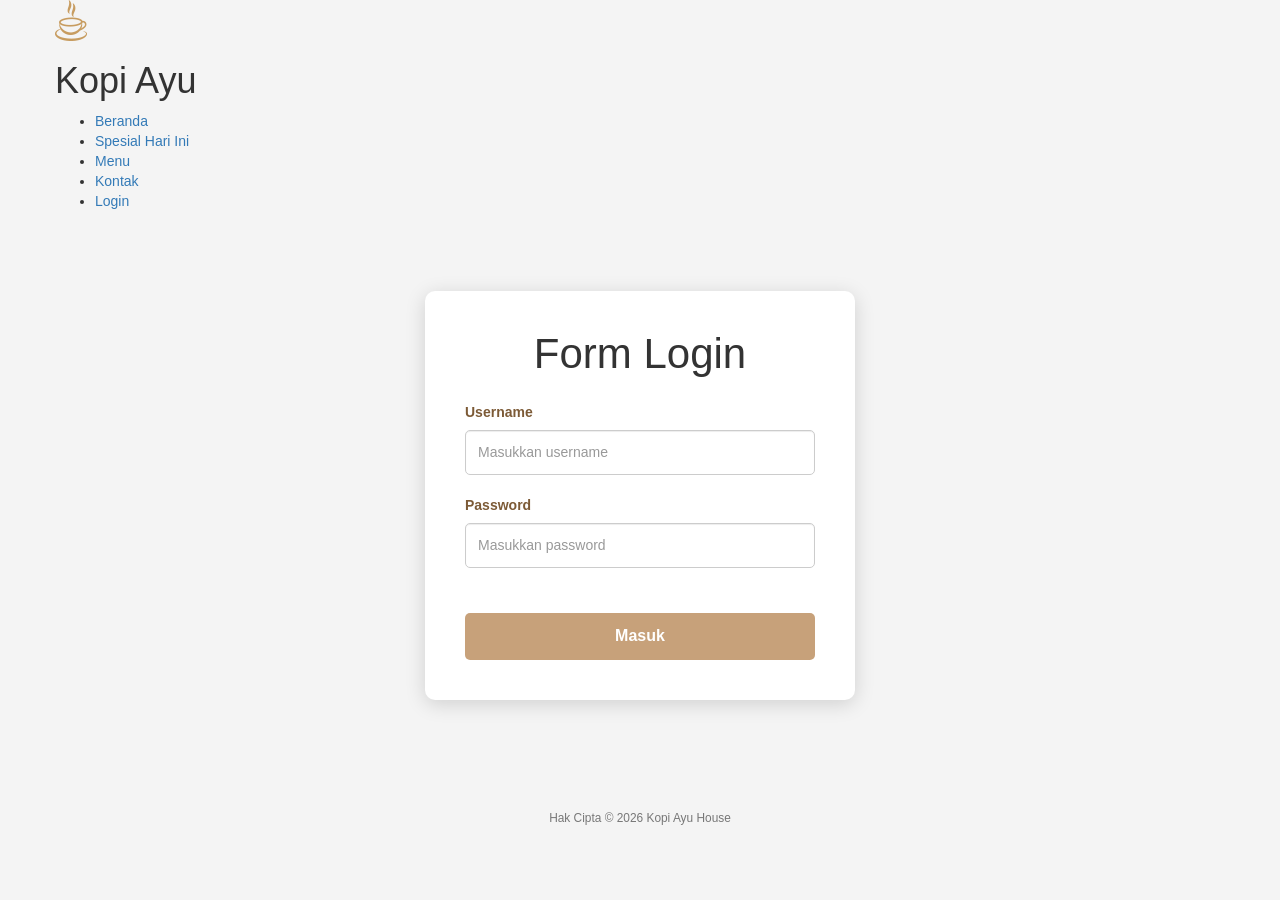
==== index.html @ a5754b17 "Update index.html" ====
<!DOCTYPE html>
<html lang="id">
<head>
  <meta charset="utf-8">
  <meta http-equiv="X-UA-Compatible" content="IE=edge">
  <meta name="viewport" content="width=device-width, initial-scale=1">
  <title>Kopi Ayu - Login</title>

  <link href='http://fonts.googleapis.com/css?family=Open+Sans:400,300,400italic,600,700' rel='stylesheet' type='text/css'>
  <link href='http://fonts.googleapis.com/css?family=Damion' rel='stylesheet' type='text/css'>
  
  <link href="css/bootstrap.min.css" rel="stylesheet">
  <link href="css/font-awesome.min.css" rel="stylesheet">
  <link href="css/templatemo-style.css" rel="stylesheet">
  <link rel="shortcut icon" href="img/favicon.ico" type="image/x-icon" />

  <style>
    /* Desain khusus halaman login agar rapi dan pas di tengah */
    body {
      background-color: #f4f4f4;
    }
    .login-section {
      padding: 70px 0;
    }
    .login-container {
      max-width: 430px;
      margin: 0 auto;
      padding: 40px;
      background: #ffffff;
      border-radius: 10px;
      box-shadow: 0 4px 20px rgba(0,0,0,0.15);
    }
    .login-btn {
      background-color: #c7a17a;
      color: white;
      border: none;
      width: 100%;
      padding: 12px;
      font-size: 16px;
      border-radius: 5px;
      font-weight: 600;
      transition: all 0.3s ease;
    }
    .login-btn:hover {
      background-color: #a8845f;
      color: white;
    }
    .form-group label {
      color: #7c5a36;
      font-weight: 600;
      margin-bottom: 8px;
    }
    .form-control {
      height: 45px;
      border-radius: 5px;
    }
    .form-control:focus {
      border-color: #c7a17a;
      box-shadow: inset 0 1px 1px rgba(0,0,0,.075), 0 0 8px rgba(199, 161, 122, .6);
    }
  </style>
</head>
<body>
  
  <div class="tm-top-header">
    <div class="container">
      <div class="row">
        <div class="tm-top-header-inner">
          <div class="tm-logo-container">
            <img src="img/logo.png" alt="Logo" class="tm-site-logo">
            <h1 class="tm-site-name tm-handwriting-font">Kopi Ayu</h1>
          </div>
          <nav class="tm-nav">
            <ul>
              <li><a href="index.html">Beranda</a></li>
              <li><a href="today-special.html">Spesial Hari Ini</a></li>
              <li><a href="menu.html">Menu</a></li>
              <li><a href="contact.html">Kontak</a></li>
              <li><a href="login/index.html" class="active">Login</a></li>
            </ul>
          </nav>     
        </div>            
      </div>    
    </div>
  </div>

  <div class="tm-main-section light-gray-bg login-section">
    <div class="container">
      <div class="login-container">
        <h2 class="text-center gold-text tm-handwriting-font" style="font-size: 42px; margin-bottom: 25px; margin-top: 0;">Form Login</h2>
        
        <form id="loginForm">
          <div class="form-group">
            <label for="username">Username</label>
            <input type="text" class="form-control" id="username" placeholder="Masukkan username" required>
          </div>
          <div class="form-group" style="margin-top: 20px;">
            <label for="password">Password</label>
            <input type="password" class="form-control" id="password" placeholder="Masukkan password" required>
          </div>
          <button type="submit" class="btn login-btn" style="margin-top: 30px;">Masuk</button>
        </form>
      </div>
    </div>
  </div>

  <footer>
    <div class="container text-center">
      <p class="small copyright-text" style="color: #777; margin: 40px 0;">Hak Cipta &copy; 2026 Kopi Ayu House</p>
    </div>
  </footer>

  <script type="text/javascript" src="js/jquery-1.11.2.min.js"></script>
  <script>
    $(document).ready(function() {
      // Menangkap aksi submit form login
      $('#loginForm').on('submit', function(e) {
        e.preventDefault(); // Mencegah halaman melakukan reload otomatis

        // Mengambil isi input dari user
        const inputUsername = $('#username').val();
        const inputPassword = $('#password').val();

        // Mengirim data menggunakan AJAX ke REST API sesuai panduan LKPD sekolah
        $.ajax({
          url: 'https://herisusanta.my.id/javalogin/api/',
          type: 'POST',
          dataType: 'json',
          contentType: 'application/json',
          data: JSON.stringify({
            username: inputUsername,
            password: inputPassword
          }),
          success: function(response) {
            // Jika login berhasil berdasarkan balasan dari server API
            if (response.status === 'success' || response.message === 'Login Berhasil') {
              alert('Selamat Datang ' + inputUsername + '! Login Berhasil.');
              
              // Jika login sukses, otomatis kembali ke halaman Beranda depan
              window.location.href = 'index.html';
            } else {
              alert('Login Gagal: ' + response.message);
            }
          },
          error: function(xhr, status, error) {
            // Jika akun salah atau terjadi kendala sistem jaringan
            if (xhr.responseJSON && xhr.responseJSON.message) {
              alert('Login Gagal: ' + xhr.responseJSON.message);
            } else {
              alert('Kombinasi salah atau gangguan jaringan. Silakan coba lagi.');
            }
          }
        });
      });
    });
  </script>
</body>
</html>
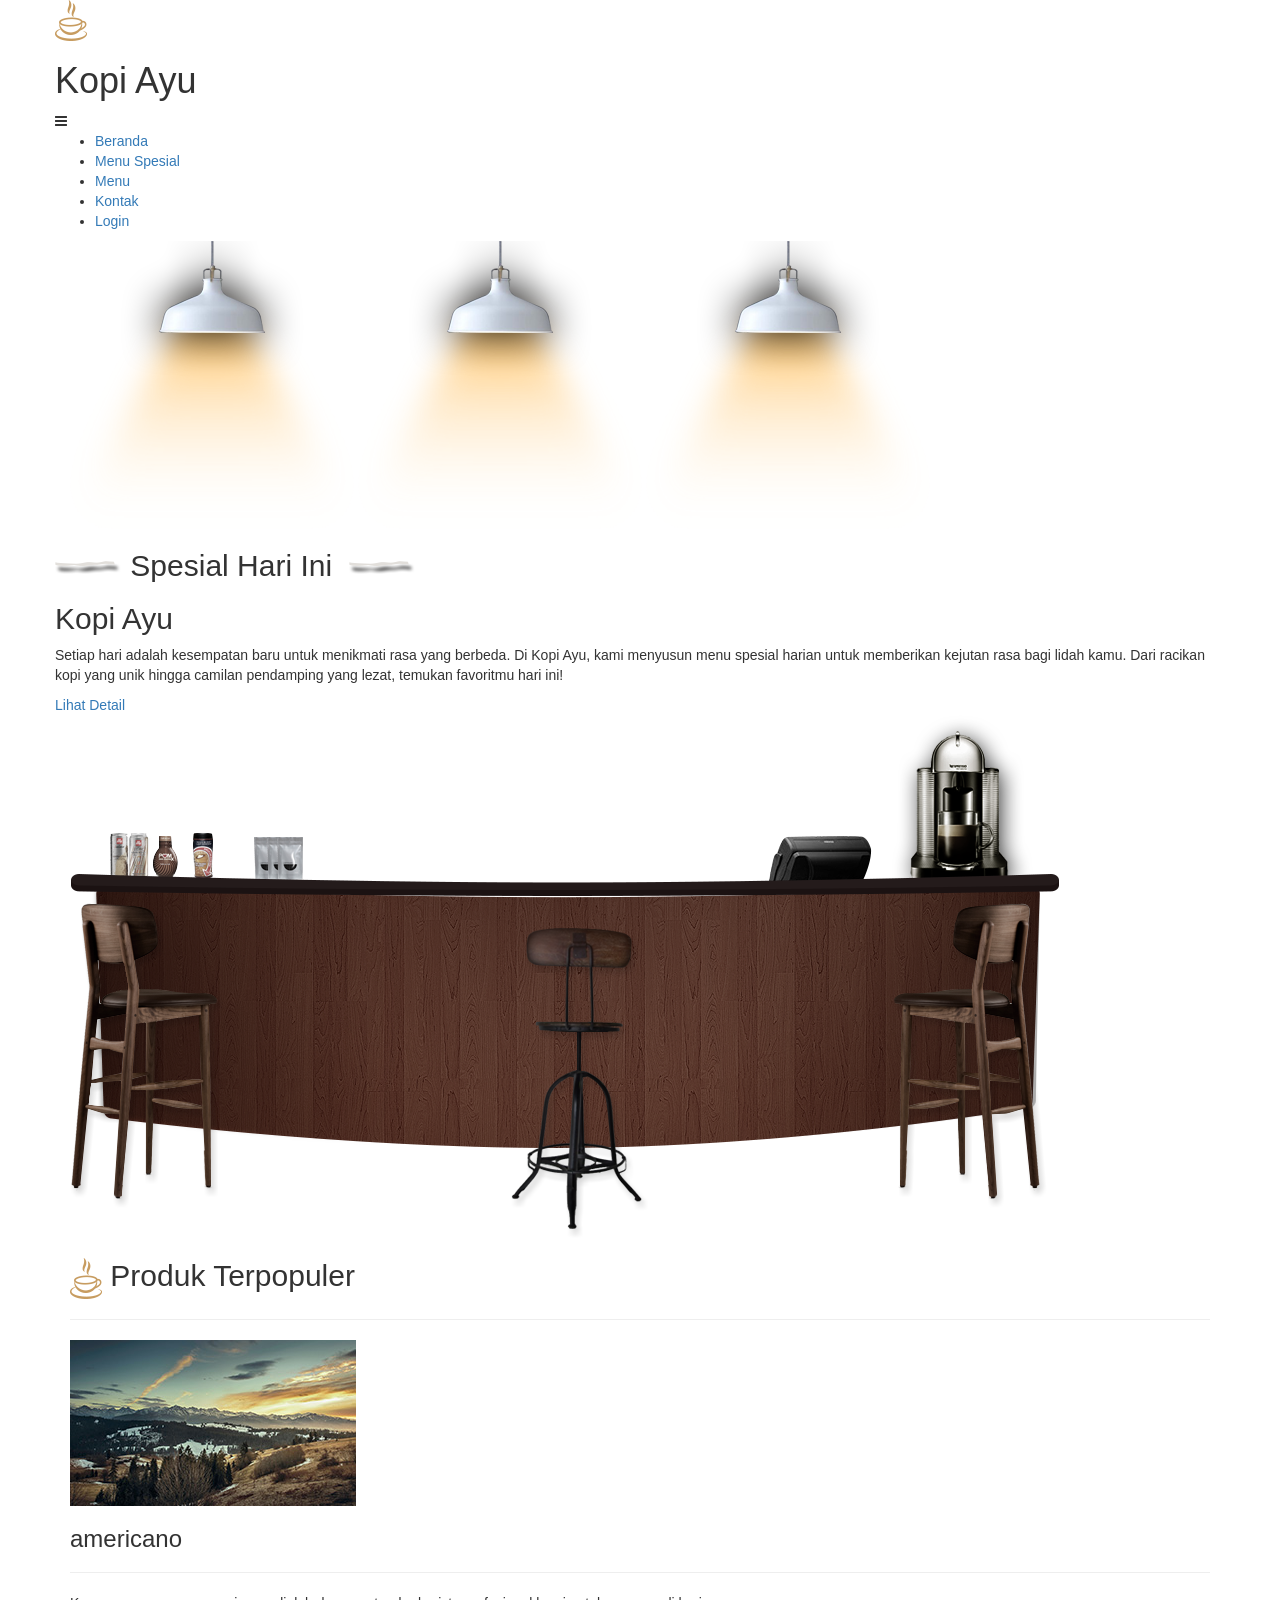
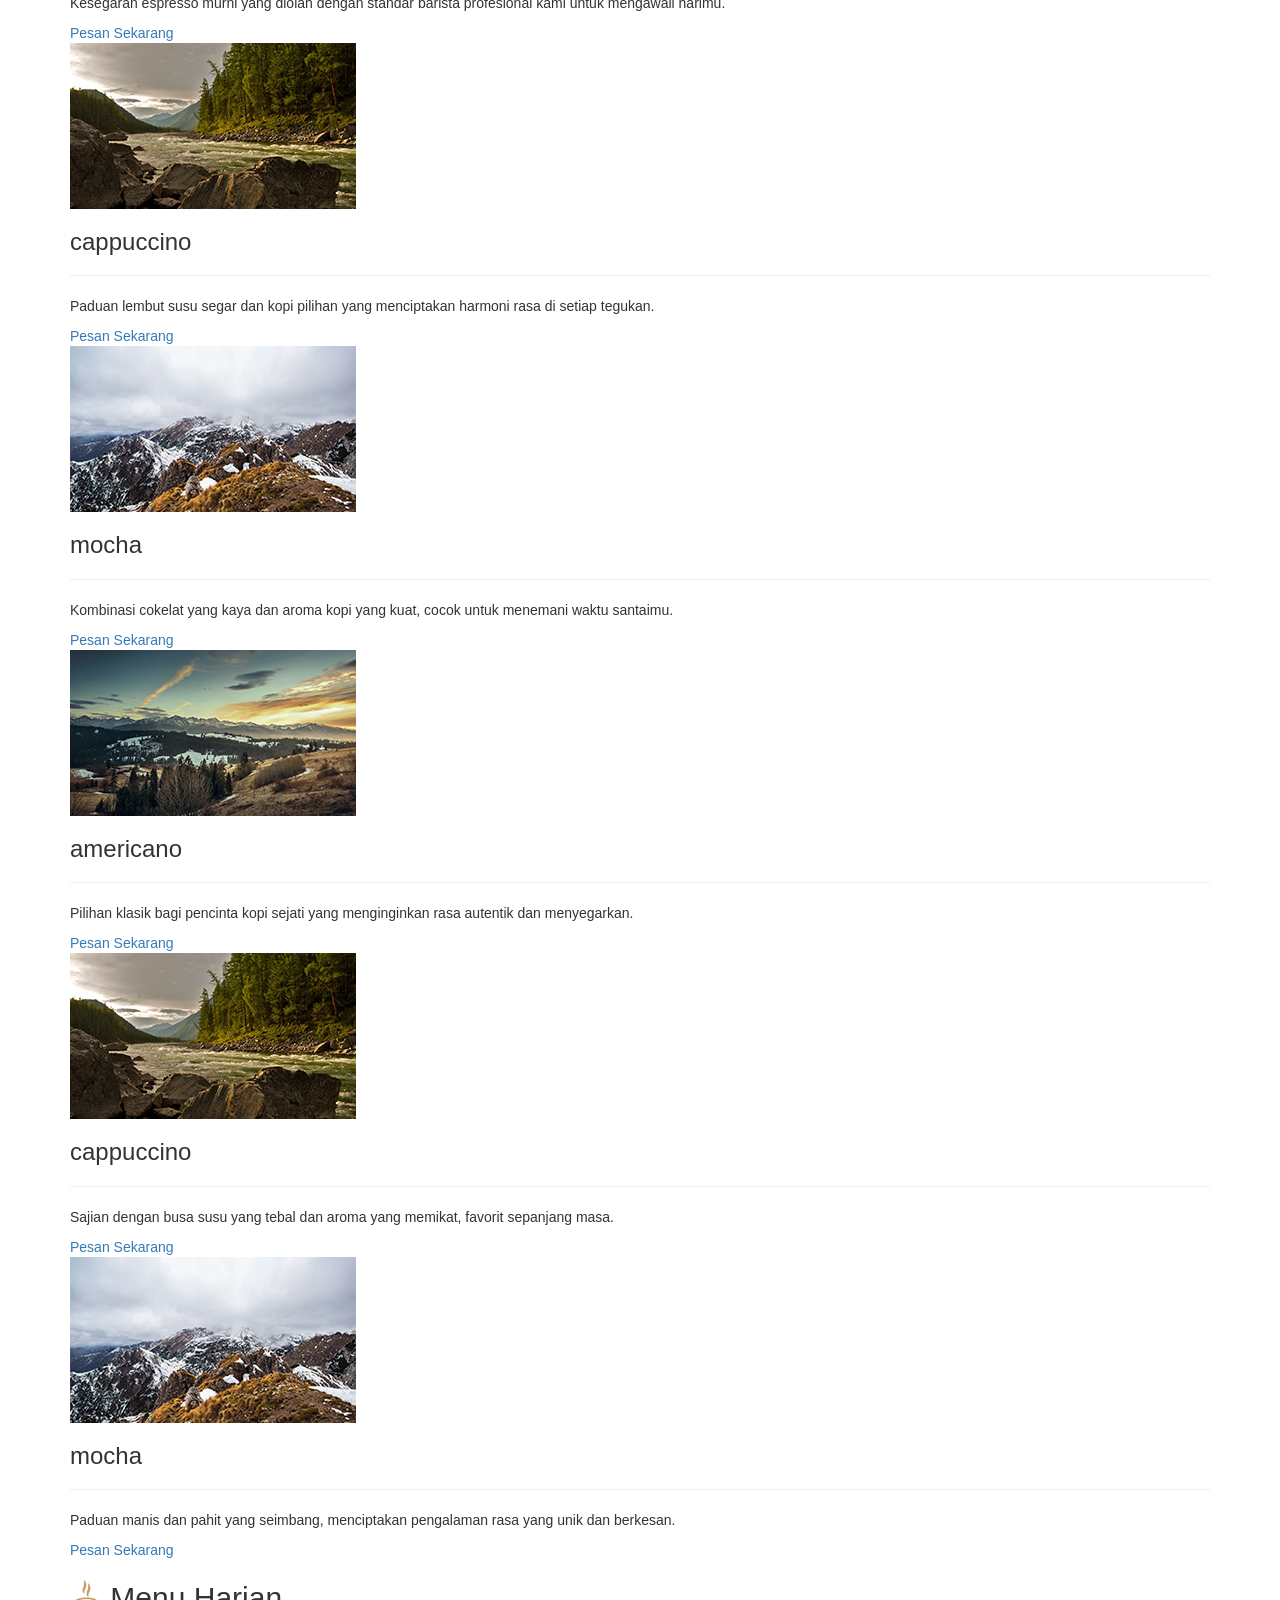
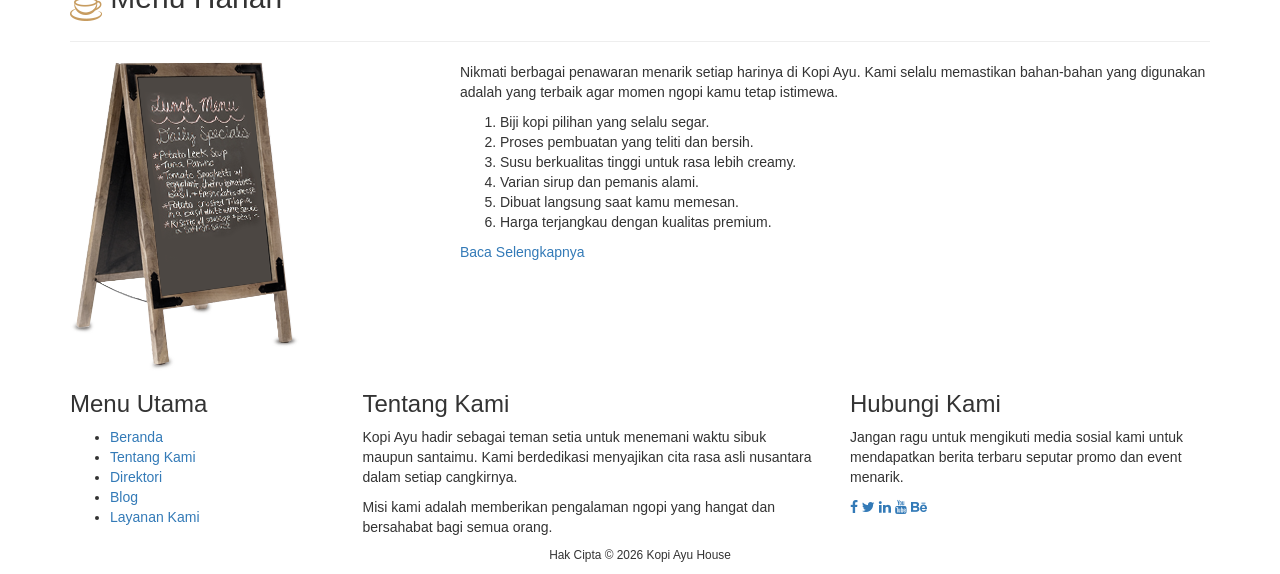
==== commit 6cc56941: "Update index.html" ====
--- a/index.html
+++ b/index.html
@@ -4,155 +4,200 @@
   <meta charset="utf-8">
   <meta http-equiv="X-UA-Compatible" content="IE=edge">
   <meta name="viewport" content="width=device-width, initial-scale=1">
-  <title>Kopi Ayu - Login</title>
+  <title>Kopi Ayu - Spesial Hari Ini</title>
 
   <link href='http://fonts.googleapis.com/css?family=Open+Sans:400,300,400italic,600,700' rel='stylesheet' type='text/css'>
   <link href='http://fonts.googleapis.com/css?family=Damion' rel='stylesheet' type='text/css'>
-  
   <link href="css/bootstrap.min.css" rel="stylesheet">
   <link href="css/font-awesome.min.css" rel="stylesheet">
   <link href="css/templatemo-style.css" rel="stylesheet">
   <link rel="shortcut icon" href="img/favicon.ico" type="image/x-icon" />
 
-  <style>
-    /* Desain khusus halaman login agar rapi dan pas di tengah */
-    body {
-      background-color: #f4f4f4;
-    }
-    .login-section {
-      padding: 70px 0;
-    }
-    .login-container {
-      max-width: 430px;
-      margin: 0 auto;
-      padding: 40px;
-      background: #ffffff;
-      border-radius: 10px;
-      box-shadow: 0 4px 20px rgba(0,0,0,0.15);
-    }
-    .login-btn {
-      background-color: #c7a17a;
-      color: white;
-      border: none;
-      width: 100%;
-      padding: 12px;
-      font-size: 16px;
-      border-radius: 5px;
-      font-weight: 600;
-      transition: all 0.3s ease;
-    }
-    .login-btn:hover {
-      background-color: #a8845f;
-      color: white;
-    }
-    .form-group label {
-      color: #7c5a36;
-      font-weight: 600;
-      margin-bottom: 8px;
-    }
-    .form-control {
-      height: 45px;
-      border-radius: 5px;
-    }
-    .form-control:focus {
-      border-color: #c7a17a;
-      box-shadow: inset 0 1px 1px rgba(0,0,0,.075), 0 0 8px rgba(199, 161, 122, .6);
-    }
-  </style>
-</head>
-<body>
-  
-  <div class="tm-top-header">
-    <div class="container">
-      <div class="row">
-        <div class="tm-top-header-inner">
-          <div class="tm-logo-container">
-            <img src="img/logo.png" alt="Logo" class="tm-site-logo">
-            <h1 class="tm-site-name tm-handwriting-font">Kopi Ayu</h1>
-          </div>
-          <nav class="tm-nav">
-            <ul>
-              <li><a href="index.html">Beranda</a></li>
-              <li><a href="today-special.html">Spesial Hari Ini</a></li>
-              <li><a href="menu.html">Menu</a></li>
-              <li><a href="contact.html">Kontak</a></li>
-              <li><a href="login/index.html" class="active">Login</a></li>
-            </ul>
-          </nav>     
-        </div>            
-      </div>    
+  </head>
+  <body>
+    <div id="loader-wrapper">
+      <div id="loader"></div>
+      <div class="loader-section section-left"></div>
+      <div class="loader-section section-right"></div>
     </div>
-  </div>
-
-  <div class="tm-main-section light-gray-bg login-section">
-    <div class="container">
-      <div class="login-container">
-        <h2 class="text-center gold-text tm-handwriting-font" style="font-size: 42px; margin-bottom: 25px; margin-top: 0;">Form Login</h2>
-        
-        <form id="loginForm">
-          <div class="form-group">
-            <label for="username">Username</label>
-            <input type="text" class="form-control" id="username" placeholder="Masukkan username" required>
-          </div>
-          <div class="form-group" style="margin-top: 20px;">
-            <label for="password">Password</label>
-            <input type="password" class="form-control" id="password" placeholder="Masukkan password" required>
-          </div>
-          <button type="submit" class="btn login-btn" style="margin-top: 30px;">Masuk</button>
-        </form>
+    <div class="tm-top-header">
+      <div class="container">
+        <div class="row">
+          <div class="tm-top-header-inner">
+            <div class="tm-logo-container">
+              <img src="img/logo.png" alt="Logo" class="tm-site-logo">
+              <h1 class="tm-site-name tm-handwriting-font">Kopi Ayu</h1>
+            </div>
+            <div class="mobile-menu-icon">
+              <i class="fa fa-bars"></i>
+            </div>
+            <nav class="tm-nav">
+              <ul>
+                <li><a href="index.html">Beranda</a></li>
+                <li><a href="today-special.html" class="active">Menu Spesial</a></li>
+                <li><a href="menu.html">Menu</a></li>
+                <li><a href="contact.html">Kontak</a></li>
+                <li><a href="login/index.html">Login</a></li>
+              </ul>
+            </nav>    
+          </div>            
+        </div>    
       </div>
     </div>
-  </div>
-
-  <footer>
-    <div class="container text-center">
-      <p class="small copyright-text" style="color: #777; margin: 40px 0;">Hak Cipta &copy; 2026 Kopi Ayu House</p>
-    </div>
-  </footer>
-
-  <script type="text/javascript" src="js/jquery-1.11.2.min.js"></script>
-  <script>
-    $(document).ready(function() {
-      // Menangkap aksi submit form login
-      $('#loginForm').on('submit', function(e) {
-        e.preventDefault(); // Mencegah halaman melakukan reload otomatis
-
-        // Mengambil isi input dari user
-        const inputUsername = $('#username').val();
-        const inputPassword = $('#password').val();
-
-        // Mengirim data menggunakan AJAX ke REST API sesuai panduan LKPD sekolah
-        $.ajax({
-          url: 'https://herisusanta.my.id/javalogin/api/',
-          type: 'POST',
-          dataType: 'json',
-          contentType: 'application/json',
-          data: JSON.stringify({
-            username: inputUsername,
-            password: inputPassword
-          }),
-          success: function(response) {
-            // Jika login berhasil berdasarkan balasan dari server API
-            if (response.status === 'success' || response.message === 'Login Berhasil') {
-              alert('Selamat Datang ' + inputUsername + '! Login Berhasil.');
-              
-              // Jika login sukses, otomatis kembali ke halaman Beranda depan
-              window.location.href = 'index.html';
-            } else {
-              alert('Login Gagal: ' + response.message);
-            }
-          },
-          error: function(xhr, status, error) {
-            // Jika akun salah atau terjadi kendala sistem jaringan
-            if (xhr.responseJSON && xhr.responseJSON.message) {
-              alert('Login Gagal: ' + xhr.responseJSON.message);
-            } else {
-              alert('Kombinasi salah atau gangguan jaringan. Silakan coba lagi.');
-            }
-          }
-        });
-      });
-    });
-  </script>
-</body>
-</html>
+    <section class="tm-welcome-section">
+      <div class="container tm-position-relative">
+        <div class="tm-lights-container">
+          <img src="img/light.png" alt="Light" class="light light-1">
+          <img src="img/light.png" alt="Light" class="light light-2">
+          <img src="img/light.png" alt="Light" class="light light-3">  
+        </div>        
+        <div class="row tm-welcome-content">
+          <h2 class="white-text tm-handwriting-font tm-welcome-header"><img src="img/header-line.png" alt="Line" class="tm-header-line">&nbsp;Spesial Hari Ini&nbsp;&nbsp;<img src="img/header-line.png" alt="Line" class="tm-header-line"></h2>
+          <h2 class="gold-text tm-welcome-header-2">Kopi Ayu</h2>
+          <p class="gray-text tm-welcome-description">Setiap hari adalah kesempatan baru untuk menikmati rasa yang berbeda. Di <span class="gold-text">Kopi Ayu</span>, kami menyusun menu spesial harian untuk memberikan kejutan rasa bagi lidah kamu. Dari racikan kopi yang unik hingga camilan pendamping yang lezat, temukan favoritmu hari ini!</p>
+          <a href="#main" class="tm-more-button tm-more-button-welcome">Lihat Detail</a>      
+        </div>
+        <img src="img/table-set.png" alt="Table Set" class="tm-table-set img-responsive">
+      </div>      
+    </section>
+    <div class="tm-main-section light-gray-bg">
+      <div class="container" id="main">
+        <section class="tm-section tm-section-margin-bottom-0 row">
+          <div class="col-lg-12 tm-section-header-container">
+            <h2 class="tm-section-header gold-text tm-handwriting-font"><img src="img/logo.png" alt="Logo" class="tm-site-logo"> Produk Terpopuler</h2>
+            <div class="tm-hr-container"><hr class="tm-hr"></div>
+          </div>
+          <div class="col-lg-12 tm-popular-items-container">
+            <div class="tm-popular-item">
+              <img src="img/popular-1.jpg" alt="Popular" class="tm-popular-item-img">
+              <div class="tm-popular-item-description">
+                <h3 class="tm-handwriting-font tm-popular-item-title"><span class="tm-handwriting-font bigger-first-letter">a</span>mericano</h3><hr class="tm-popular-item-hr">
+                <p>Kesegaran espresso murni yang diolah dengan standar barista profesional kami untuk mengawali harimu.</p>
+                <div class="order-now-container">
+                  <a href="#" class="order-now-link tm-handwriting-font">Pesan Sekarang</a>
+                </div>
+              </div>              
+            </div>
+            <div class="tm-popular-item">
+              <img src="img/popular-2.jpg" alt="Popular" class="tm-popular-item-img">
+              <div class="tm-popular-item-description">
+                <h3 class="tm-handwriting-font tm-popular-item-title"><span class="tm-handwriting-font bigger-first-letter">c</span>appuccino</h3><hr class="tm-popular-item-hr">
+                <p>Paduan lembut susu segar dan kopi pilihan yang menciptakan harmoni rasa di setiap tegukan.</p>
+                <div class="order-now-container">
+                  <a href="#" class="order-now-link tm-handwriting-font">Pesan Sekarang</a>
+                </div>
+              </div>              
+            </div>
+            <div class="tm-popular-item">
+              <img src="img/popular-3.jpg" alt="Popular" class="tm-popular-item-img">
+              <div class="tm-popular-item-description">
+                <h3 class="tm-handwriting-font tm-popular-item-title"><span class="tm-handwriting-font bigger-first-letter">m</span>ocha</h3><hr class="tm-popular-item-hr">
+                <p>Kombinasi cokelat yang kaya dan aroma kopi yang kuat, cocok untuk menemani waktu santaimu.</p>
+                <div class="order-now-container">
+                  <a href="#" class="order-now-link tm-handwriting-font">Pesan Sekarang</a>
+                </div>
+              </div>              
+            </div>
+            <div class="tm-popular-item">
+              <img src="img/popular-1.jpg" alt="Popular" class="tm-popular-item-img">
+              <div class="tm-popular-item-description">
+                <h3 class="tm-handwriting-font tm-popular-item-title"><span class="tm-handwriting-font bigger-first-letter">a</span>mericano</h3><hr class="tm-popular-item-hr">
+                <p>Pilihan klasik bagi pencinta kopi sejati yang menginginkan rasa autentik dan menyegarkan.</p>
+                <div class="order-now-container">
+                  <a href="#" class="order-now-link tm-handwriting-font">Pesan Sekarang</a>
+                </div>
+              </div>              
+            </div>
+            <div class="tm-popular-item">
+              <img src="img/popular-2.jpg" alt="Popular" class="tm-popular-item-img">
+              <div class="tm-popular-item-description">
+                <h3 class="tm-handwriting-font tm-popular-item-title"><span class="tm-handwriting-font bigger-first-letter">c</span>appuccino</h3><hr class="tm-popular-item-hr">
+                <p>Sajian dengan busa susu yang tebal dan aroma yang memikat, favorit sepanjang masa.</p>
+                <div class="order-now-container">
+                  <a href="#" class="order-now-link tm-handwriting-font">Pesan Sekarang</a>
+                </div>
+              </div>              
+            </div>
+            <div class="tm-popular-item">
+              <img src="img/popular-3.jpg" alt="Popular" class="tm-popular-item-img">
+              <div class="tm-popular-item-description">
+                <h3 class="tm-handwriting-font tm-popular-item-title"><span class="tm-handwriting-font bigger-first-letter">m</span>ocha</h3><hr class="tm-popular-item-hr">
+                <p>Paduan manis dan pahit yang seimbang, menciptakan pengalaman rasa yang unik dan berkesan.</p>
+                <div class="order-now-container">
+                  <a href="#" class="order-now-link tm-handwriting-font">Pesan Sekarang</a>
+                </div>
+              </div>              
+            </div>
+          </div>        
+        </section>
+        <section class="tm-section">
+          <div class="row">
+            <div class="col-lg-12 tm-section-header-container">
+              <h2 class="tm-section-header gold-text tm-handwriting-font"><img src="img/logo.png" alt="Logo" class="tm-site-logo"> Menu Harian</h2> 
+              <div class="tm-hr-container"><hr class="tm-hr"></div> 
+            </div>  
+          </div>          
+          <div class="row">
+            <div class="tm-daily-menu-container margin-top-60">
+              <div class="col-lg-4 col-md-4">
+                <img src="img/menu-board.png" alt="Menu board" class="tm-daily-menu-img">      
+              </div>            
+              <div class="col-lg-8 col-md-8">
+                <p>Nikmati berbagai penawaran menarik setiap harinya di Kopi Ayu. Kami selalu memastikan bahan-bahan yang digunakan adalah yang terbaik agar momen ngopi kamu tetap istimewa.</p>
+                <ol class="margin-top-30">
+                  <li>Biji kopi pilihan yang selalu segar.</li> 
+                  <li>Proses pembuatan yang teliti dan bersih.</li>
+                  <li>Susu berkualitas tinggi untuk rasa lebih creamy.</li> 
+                  <li>Varian sirup dan pemanis alami.</li> 
+                  <li>Dibuat langsung saat kamu memesan.</li> 
+                  <li>Harga terjangkau dengan kualitas premium.</li> 
+                </ol>
+                <a href="#" class="tm-more-button margin-top-30">Baca Selengkapnya</a>    
+              </div>
+            </div>
+          </div>          
+        </section>
+      </div>
+    </div> 
+    <footer>
+      <div class="tm-black-bg">
+        <div class="container">
+          <div class="row margin-bottom-60">
+            <nav class="col-lg-3 col-md-3 tm-footer-nav tm-footer-div">
+              <h3 class="tm-footer-div-title">Menu Utama</h3>
+              <ul>
+                <li><a href="#">Beranda</a></li>
+                <li><a href="#">Tentang Kami</a></li>
+                <li><a href="#">Direktori</a></li>
+                <li><a href="#">Blog</a></li>
+                <li><a href="#">Layanan Kami</a></li>
+              </ul>
+            </nav>
+            <div class="col-lg-5 col-md-5 tm-footer-div">
+              <h3 class="tm-footer-div-title">Tentang Kami</h3>
+              <p class="margin-top-15">Kopi Ayu hadir sebagai teman setia untuk menemani waktu sibuk maupun santaimu. Kami berdedikasi menyajikan cita rasa asli nusantara dalam setiap cangkirnya.</p>
+              <p class="margin-top-15">Misi kami adalah memberikan pengalaman ngopi yang hangat dan bersahabat bagi semua orang.</p>
+            </div>
+            <div class="col-lg-4 col-md-4 tm-footer-div">
+              <h3 class="tm-footer-div-title">Hubungi Kami</h3>
+              <p>Jangan ragu untuk mengikuti media sosial kami untuk mendapatkan berita terbaru seputar promo dan event menarik.</p>
+              <div class="tm-social-icons-container">
+                <a href="#" class="tm-social-icon"><i class="fa fa-facebook"></i></a>
+                <a href="#" class="tm-social-icon"><i class="fa fa-twitter"></i></a>
+                <a href="#" class="tm-social-icon"><i class="fa fa-linkedin"></i></a>
+                <a href="#" class="tm-social-icon"><i class="fa fa-youtube"></i></a>
+                <a href="#" class="tm-social-icon"><i class="fa fa-behance"></i></a>
+              </div>
+            </div>
+          </div>          
+        </div>  
+      </div>      
+      <div>
+        <div class="container">
+          <div class="row tm-copyright">
+           <p class="col-lg-12 small copyright-text text-center">Hak Cipta &copy; 2026 Kopi Ayu House</p>
+         </div>  
+       </div>
+     </div>
+   </footer> <script type="text/javascript" src="js/jquery-1.11.2.min.js"></script>      <script type="text/javascript" src="js/templatemo-script.js"></script>      </body>
+ </html>
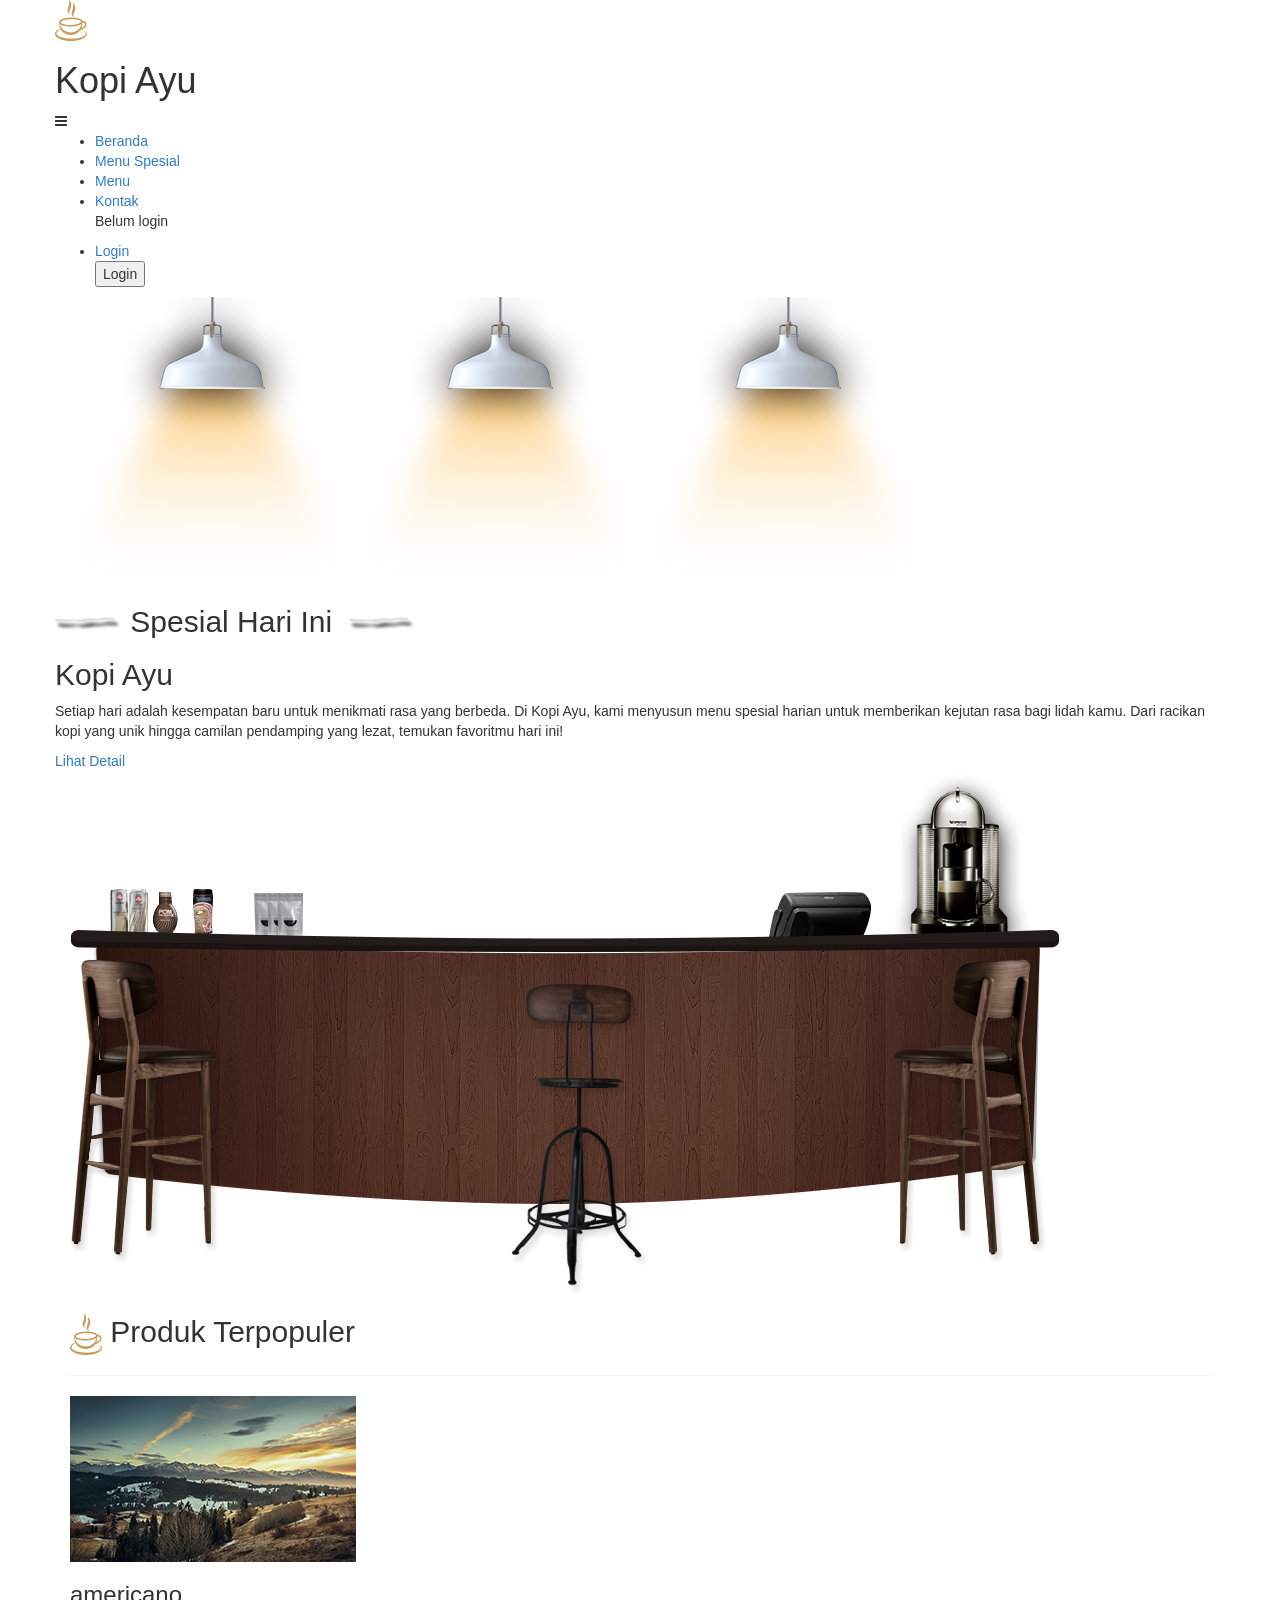
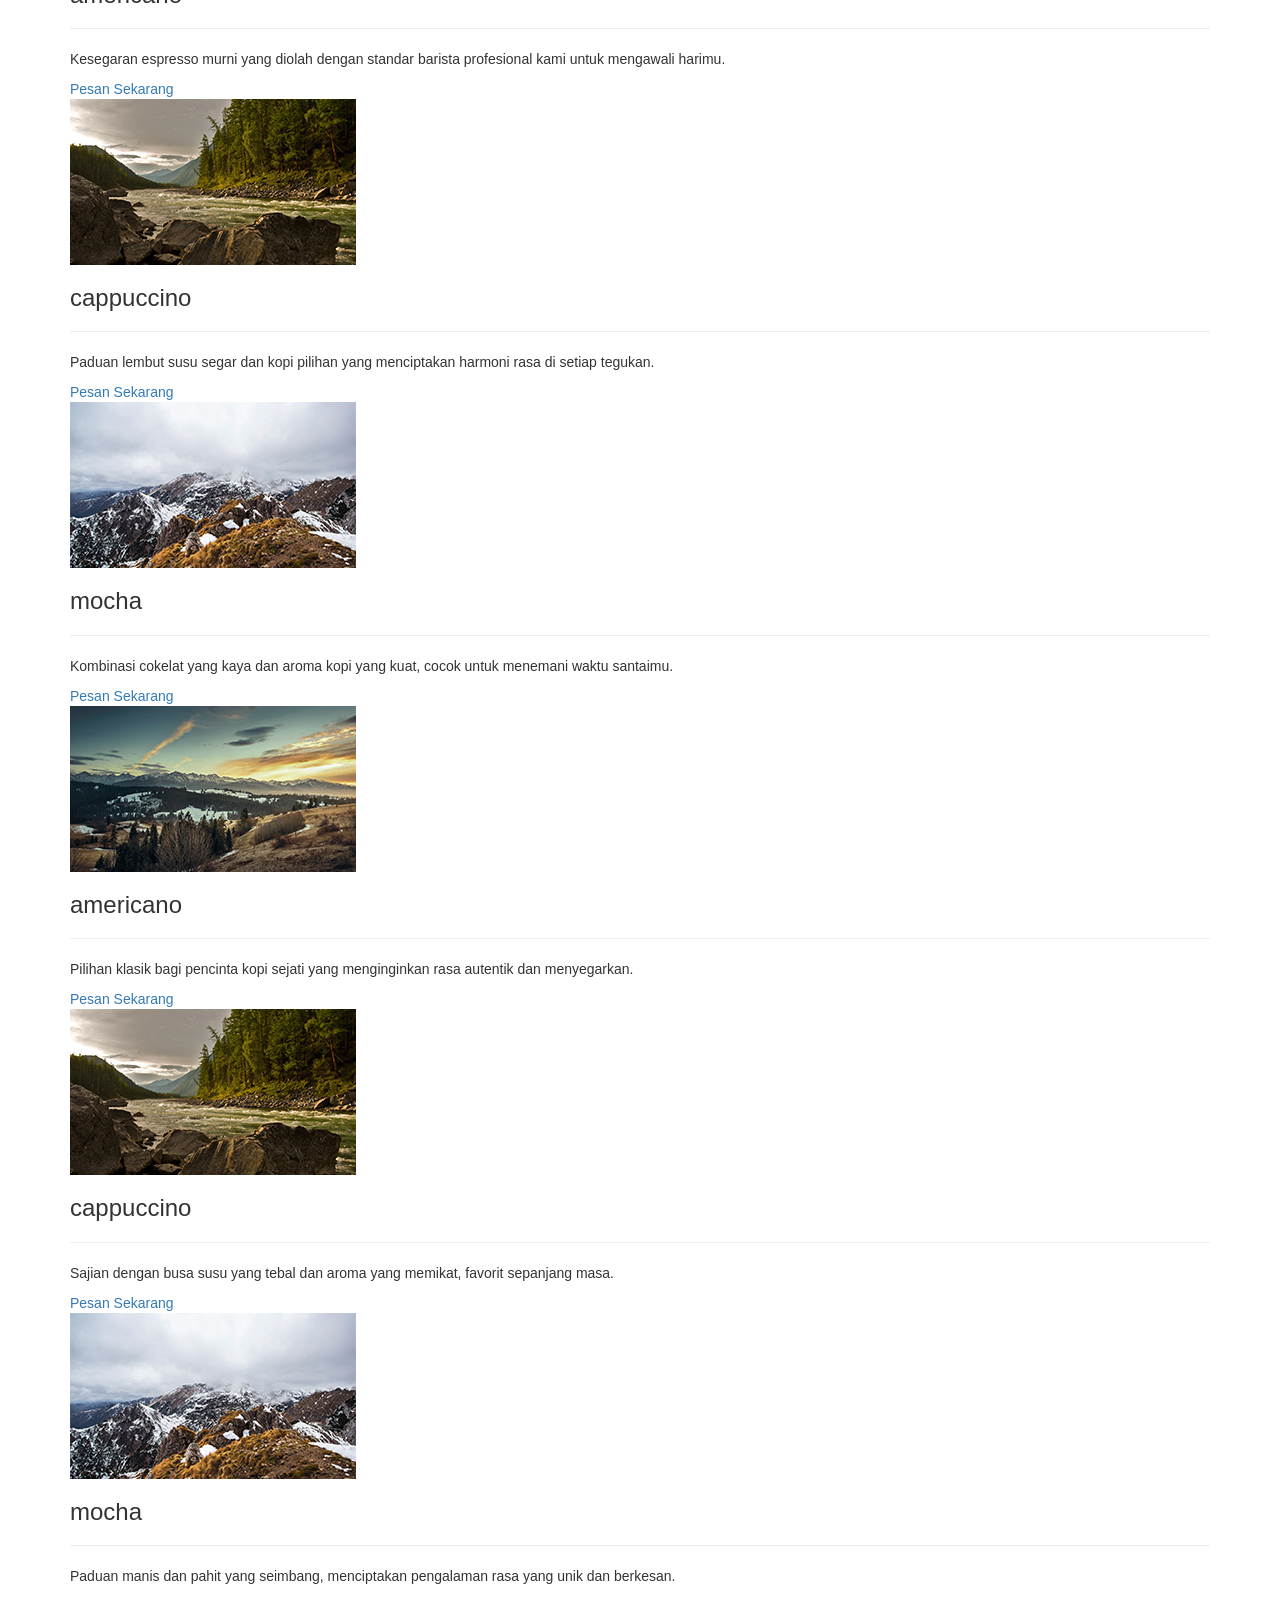
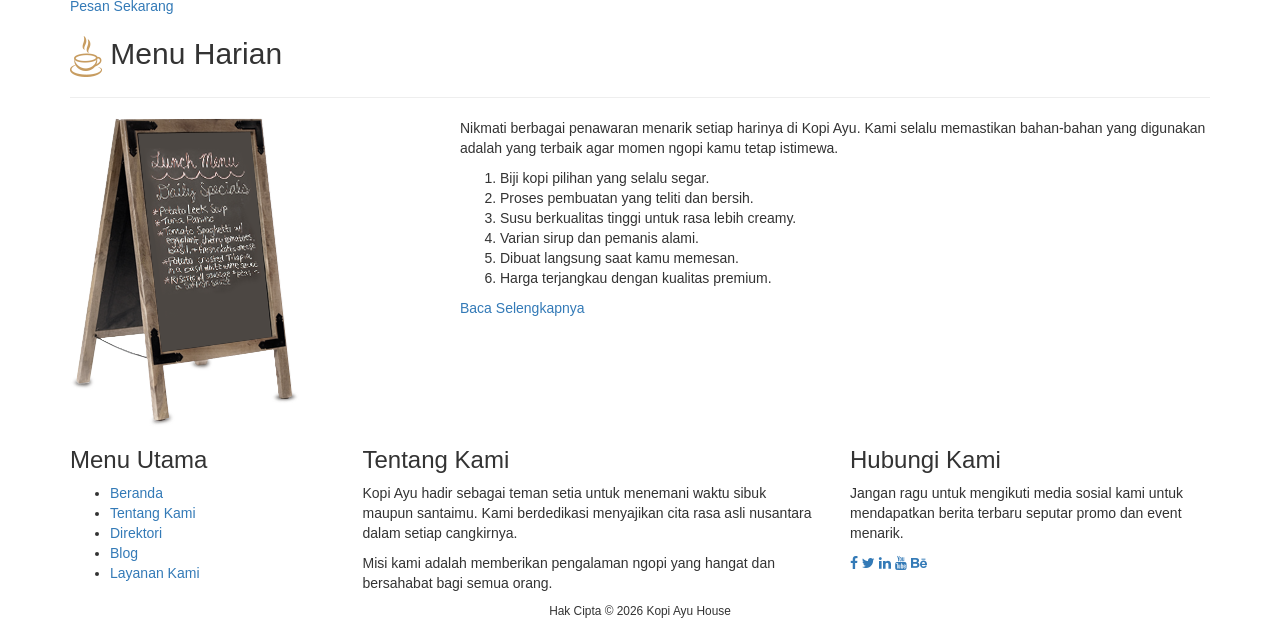
==== commit 40f75738: "Update index.html" ====
--- a/index.html
+++ b/index.html
@@ -37,7 +37,13 @@
                 <li><a href="today-special.html" class="active">Menu Spesial</a></li>
                 <li><a href="menu.html">Menu</a></li>
                 <li><a href="contact.html">Kontak</a></li>
+
+                <p id="userinfo">Belum login</p>
                 <li><a href="login/index.html">Login</a></li>
+<div id="authArea">
+  <button onclick="goLogin()" class="nav-cta">Login</button>
+</div>
+                
               </ul>
             </nav>    
           </div>            
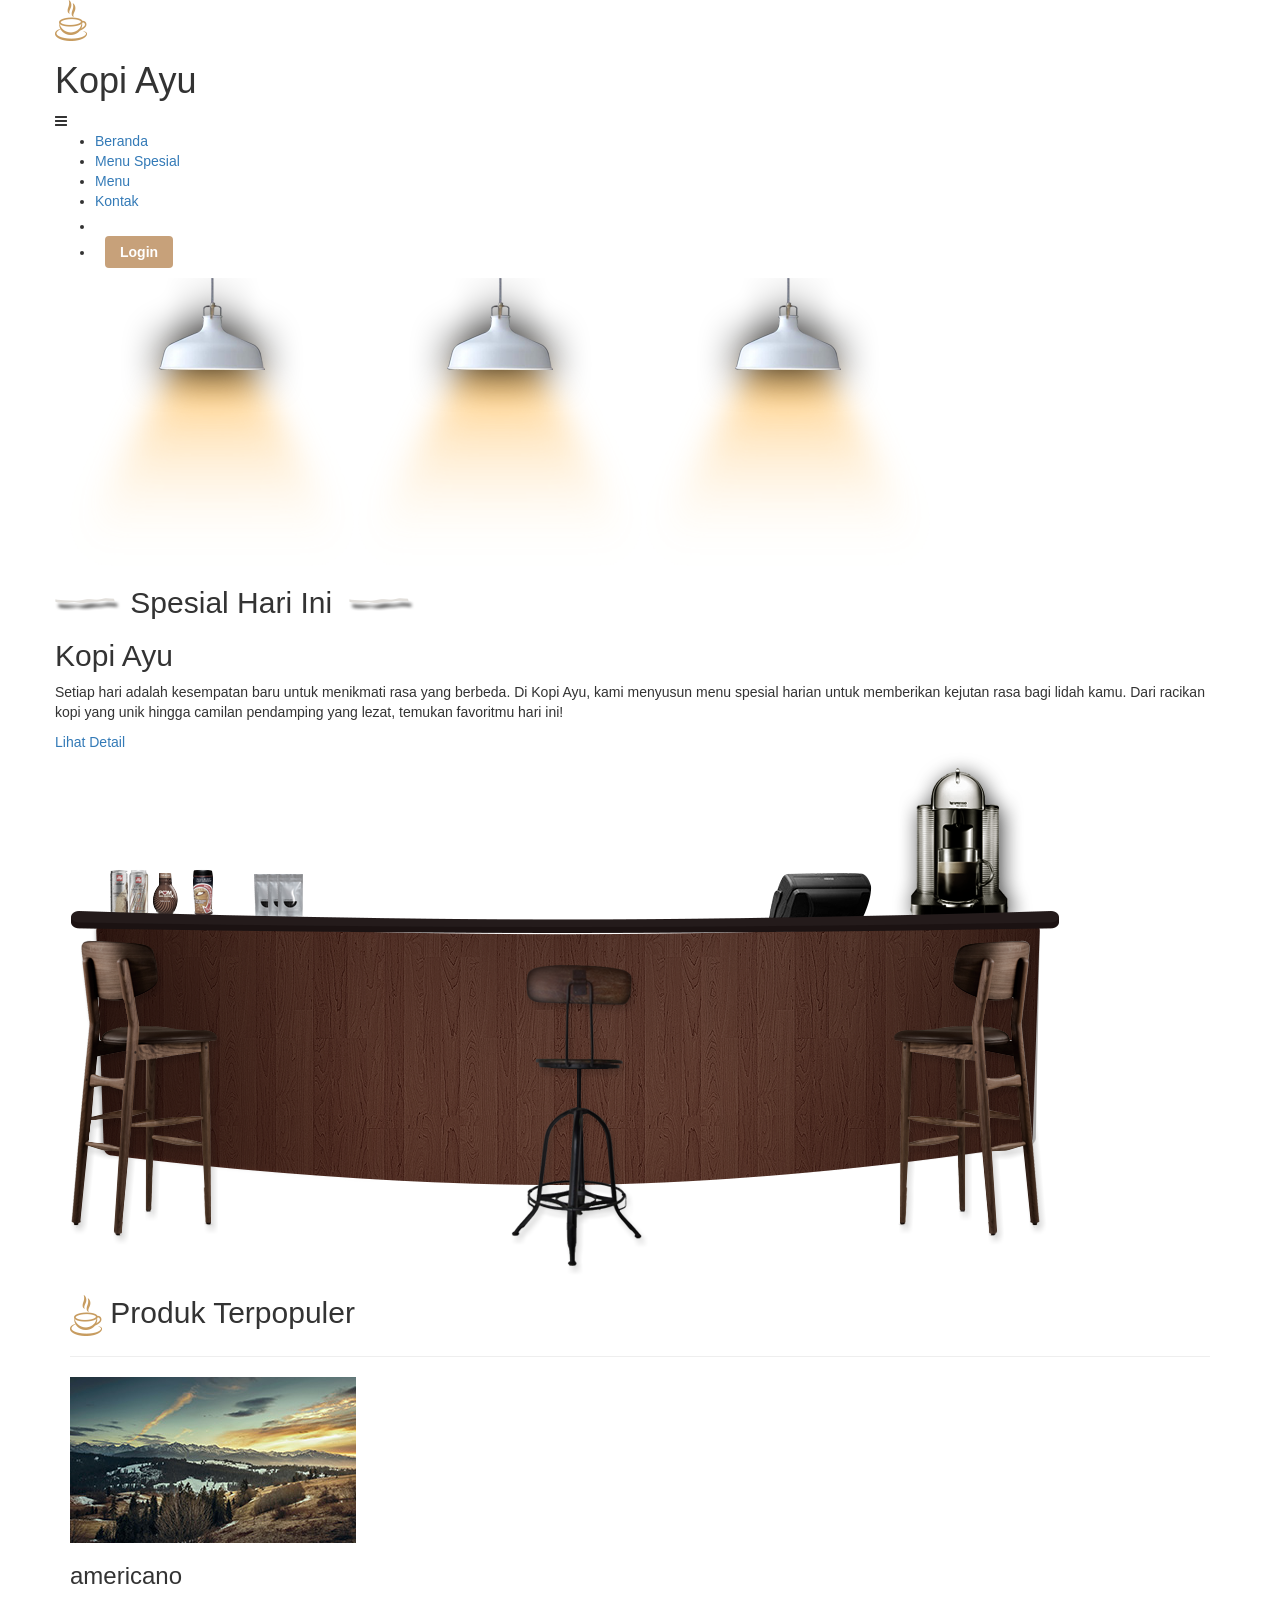
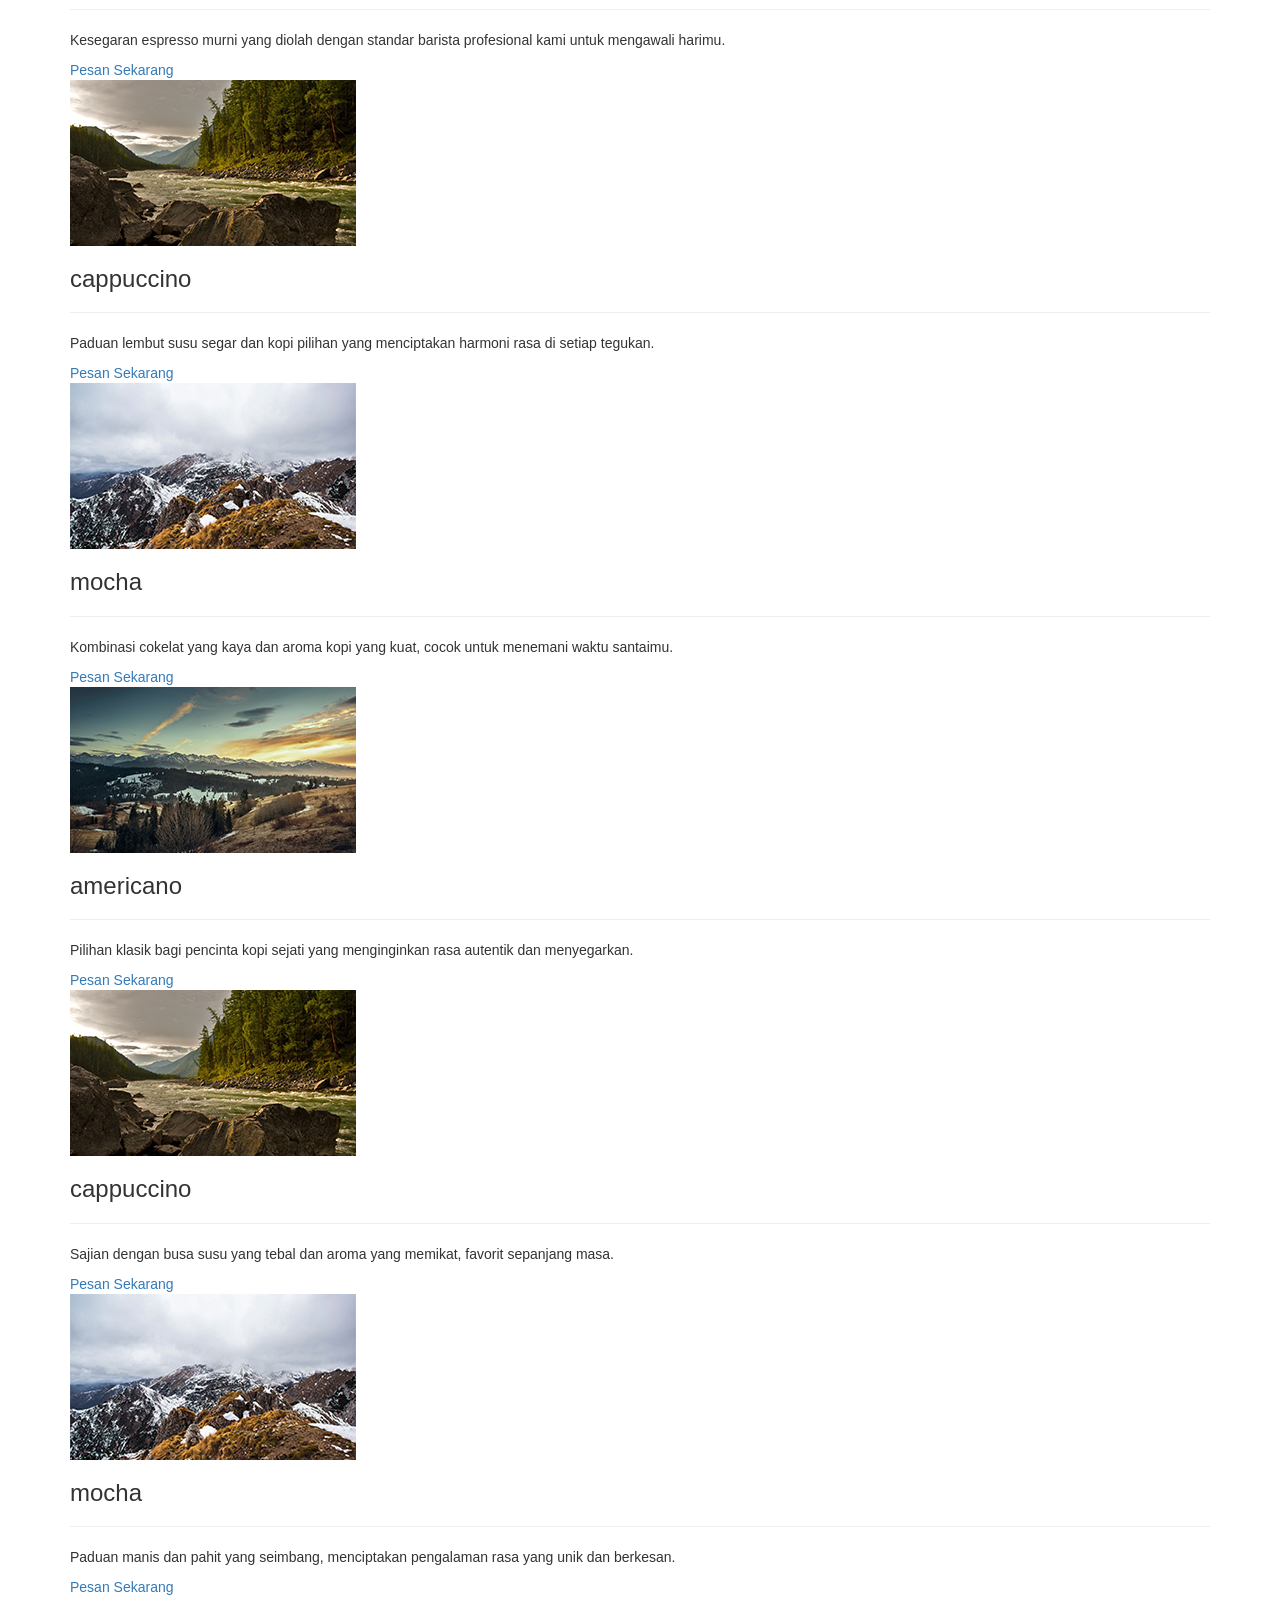
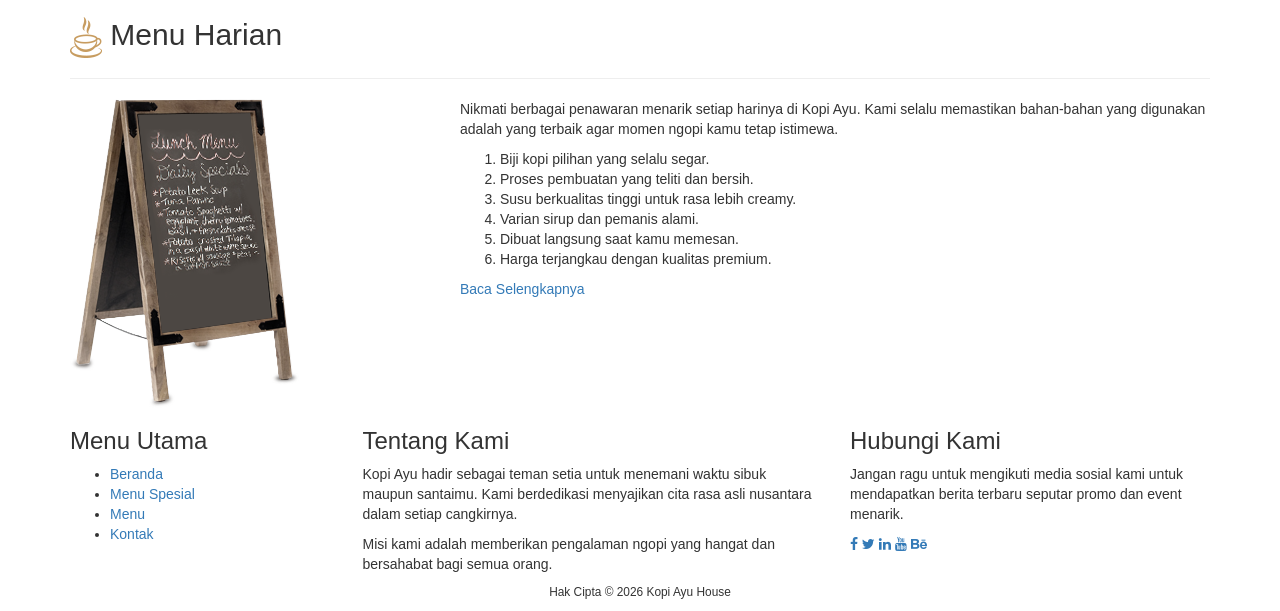
==== commit d9d780f6: "Update index.html" ====
--- a/index.html
+++ b/index.html
@@ -13,197 +13,228 @@
   <link href="css/templatemo-style.css" rel="stylesheet">
   <link rel="shortcut icon" href="img/favicon.ico" type="image/x-icon" />
 
-  </head>
-  <body>
-    <div id="loader-wrapper">
-      <div id="loader"></div>
-      <div class="loader-section section-left"></div>
-      <div class="loader-section section-right"></div>
+  <style>
+    /* Style tambahan agar tombol Logout dari pak Heri terlihat rapi dan estetik */
+    .nav-cta {
+      background-color: #c7a17a;
+      color: white;
+      border: none;
+      padding: 6px 15px;
+      margin-left: 10px;
+      border-radius: 4px;
+      font-weight: 600;
+      transition: all 0.3s ease;
+    }
+    .nav-cta:hover {
+      background-color: #a8845f;
+    }
+    .user-text {
+      color: #c7a17a;
+      font-weight: bold;
+      padding: 10px 15px;
+      display: inline-block;
+    }
+  </style>
+</head>
+<body>
+  <div id="loader-wrapper">
+    <div id="loader"></div>
+    <div class="loader-section section-left"></div>
+    <div class="loader-section section-right"></div>
+  </div>
+  
+  <div class="tm-top-header">
+    <div class="container">
+      <div class="row">
+        <div class="tm-top-header-inner">
+          <div class="tm-logo-container">
+            <img src="img/logo.png" alt="Logo" class="tm-site-logo">
+            <h1 class="tm-site-name tm-handwriting-font">Kopi Ayu</h1>
+          </div>
+          <div class="mobile-menu-icon">
+            <i class="fa fa-bars"></i>
+          </div>
+          <nav class="tm-nav">
+            <ul>
+              <li><a href="index.html">Beranda</a></li>
+              <li><a href="today-special.html" class="active">Menu Spesial</a></li>
+              <li><a href="menu.html">Menu</a></li>
+              <li><a href="contact.html">Kontak</a></li>
+              
+              <li><span id="userInfo" class="user-text"></span></li>
+              
+              <li id="authArea">
+                <button onclick="goLogin()" class="nav-cta">Login</button>
+              </li>
+            </ul>
+          </nav>     
+        </div>            
+      </div>    
     </div>
-    <div class="tm-top-header">
+  </div>
+
+  <section class="tm-welcome-section">
+    <div class="container tm-position-relative">
+      <div class="tm-lights-container">
+        <img src="img/light.png" alt="Light" class="light light-1">
+        <img src="img/light.png" alt="Light" class="light light-2">
+        <img src="img/light.png" alt="Light" class="light light-3">  
+      </div>        
+      <div class="row tm-welcome-content">
+        <h2 class="white-text tm-handwriting-font tm-welcome-header"><img src="img/header-line.png" alt="Line" class="tm-header-line">&nbsp;Spesial Hari Ini&nbsp;&nbsp;<img src="img/header-line.png" alt="Line" class="tm-header-line"></h2>
+        <h2 class="gold-text tm-welcome-header-2">Kopi Ayu</h2>
+        <p class="gray-text tm-welcome-description">Setiap hari adalah kesempatan baru untuk menikmati rasa yang berbeda. Di <span class="gold-text">Kopi Ayu</span>, kami menyusun menu spesial harian untuk memberikan kejutan rasa bagi lidah kamu. Dari racikan kopi yang unik hingga camilan pendamping yang lezat, temukan favoritmu hari ini!</p>
+        <a href="#main" class="tm-more-button tm-more-button-welcome">Lihat Detail</a>      
+      </div>
+      <img src="img/table-set.png" alt="Table Set" class="tm-table-set img-responsive">
+    </div>      
+  </section>
+
+  <div class="tm-main-section light-gray-bg">
+    <div class="container" id="main">
+      <section class="tm-section tm-section-margin-bottom-0 row">
+        <div class="col-lg-12 tm-section-header-container">
+          <h2 class="tm-section-header gold-text tm-handwriting-font"><img src="img/logo.png" alt="Logo" class="tm-site-logo"> Produk Terpopuler</h2>
+          <div class="tm-hr-container"><hr class="tm-hr"></div>
+        </div>
+        <div class="col-lg-12 tm-popular-items-container">
+          <div class="tm-popular-item">
+            <img src="img/popular-1.jpg" alt="Popular" class="tm-popular-item-img">
+            <div class="tm-popular-item-description">
+              <h3 class="tm-handwriting-font tm-popular-item-title"><span class="tm-handwriting-font bigger-first-letter">a</span>mericano</h3><hr class="tm-popular-item-hr">
+              <p>Kesegaran espresso murni yang diolah dengan standar barista profesional kami untuk mengawali harimu.</p>
+              <div class="order-now-container">
+                <a href="#" class="order-now-link tm-handwriting-font">Pesan Sekarang</a>
+              </div>
+            </div>              
+          </div>
+          <div class="tm-popular-item">
+            <img src="img/popular-2.jpg" alt="Popular" class="tm-popular-item-img">
+            <div class="tm-popular-item-description">
+              <h3 class="tm-handwriting-font tm-popular-item-title"><span class="tm-handwriting-font bigger-first-letter">c</span>appuccino</h3><hr class="tm-popular-item-hr">
+              <p>Paduan lembut susu segar dan kopi pilihan yang menciptakan harmoni rasa di setiap tegukan.</p>
+              <div class="order-now-container">
+                <a href="#" class="order-now-link tm-handwriting-font">Pesan Sekarang</a>
+              </div>
+            </div>              
+          </div>
+          <div class="tm-popular-item">
+            <img src="img/popular-3.jpg" alt="Popular" class="tm-popular-item-img">
+            <div class="tm-popular-item-description">
+              <h3 class="tm-handwriting-font tm-popular-item-title"><span class="tm-handwriting-font bigger-first-letter">m</span>ocha</h3><hr class="tm-popular-item-hr">
+              <p>Kombinasi cokelat yang kaya dan aroma kopi yang kuat, cocok untuk menemani waktu santaimu.</p>
+              <div class="order-now-container">
+                <a href="#" class="order-now-link tm-handwriting-font">Pesan Sekarang</a>
+              </div>
+            </div>              
+          </div>
+          <div class="tm-popular-item">
+            <img src="img/popular-1.jpg" alt="Popular" class="tm-popular-item-img">
+            <div class="tm-popular-item-description">
+              <h3 class="tm-handwriting-font tm-popular-item-title"><span class="tm-handwriting-font bigger-first-letter">a</span>mericano</h3><hr class="tm-popular-item-hr">
+              <p>Pilihan klasik bagi pencinta kopi sejati yang menginginkan rasa autentik dan menyegarkan.</p>
+              <div class="order-now-container">
+                <a href="#" class="order-now-link tm-handwriting-font">Pesan Sekarang</a>
+              </div>
+            </div>              
+          </div>
+          <div class="tm-popular-item">
+            <img src="img/popular-2.jpg" alt="Popular" class="tm-popular-item-img">
+            <div class="tm-popular-item-description">
+              <h3 class="tm-handwriting-font tm-popular-item-title"><span class="tm-handwriting-font bigger-first-letter">c</span>appuccino</h3><hr class="tm-popular-item-hr">
+              <p>Sajian dengan busa susu yang tebal dan aroma yang memikat, favorit sepanjang masa.</p>
+              <div class="order-now-container">
+                <a href="#" class="order-now-link tm-handwriting-font">Pesan Sekarang</a>
+              </div>
+            </div>              
+          </div>
+          <div class="tm-popular-item">
+            <img src="img/popular-3.jpg" alt="Popular" class="tm-popular-item-img">
+            <div class="tm-popular-item-description">
+              <h3 class="tm-handwriting-font tm-popular-item-title"><span class="tm-handwriting-font bigger-first-letter">m</span>ocha</h3><hr class="tm-popular-item-hr">
+              <p>Paduan manis dan pahit yang seimbang, menciptakan pengalaman rasa yang unik dan berkesan.</p>
+              <div class="order-now-container">
+                <a href="#" class="order-now-link tm-handwriting-font">Pesan Sekarang</a>
+              </div>
+            </div>              
+          </div>
+        </div>        
+      </section>
+      
+      <section class="tm-section">
+        <div class="row">
+          <div class="col-lg-12 tm-section-header-container">
+            <h2 class="tm-section-header gold-text tm-handwriting-font"><img src="img/logo.png" alt="Logo" class="tm-site-logo"> Menu Harian</h2> 
+            <div class="tm-hr-container"><hr class="tm-hr"></div> 
+          </div>  
+        </div>          
+        <div class="row">
+          <div class="tm-daily-menu-container margin-top-60">
+            <div class="col-lg-4 col-md-4">
+              <img src="img/menu-board.png" alt="Menu board" class="tm-daily-menu-img">      
+            </div>            
+            <div class="col-lg-8 col-md-8">
+              <p>Nikmati berbagai penawaran menarik setiap harinya di Kopi Ayu. Kami selalu memastikan bahan-bahan yang digunakan adalah yang terbaik agar momen ngopi kamu tetap istimewa.</p>
+              <ol class="margin-top-30">
+                <li>Biji kopi pilihan yang selalu segar.</li> 
+                <li>Proses pembuatan yang teliti dan bersih.</li>
+                <li>Susu berkualitas tinggi untuk rasa lebih creamy.</li> 
+                <li>Varian sirup dan pemanis alami.</li> 
+                <li>Dibuat langsung saat kamu memesan.</li> 
+                <li>Harga terjangkau dengan kualitas premium.</li> 
+              </ol>
+              <a href="#" class="tm-more-button margin-top-30">Baca Selengkapnya</a>    
+            </div>
+          </div>
+        </div>          
+      </section>
+    </div>
+  </div> 
+
+  <footer>
+    <div class="tm-black-bg">
       <div class="container">
-        <div class="row">
-          <div class="tm-top-header-inner">
-            <div class="tm-logo-container">
-              <img src="img/logo.png" alt="Logo" class="tm-site-logo">
-              <h1 class="tm-site-name tm-handwriting-font">Kopi Ayu</h1>
+        <div class="row margin-bottom-60">
+          <nav class="col-lg-3 col-md-3 tm-footer-nav tm-footer-div">
+            <h3 class="tm-footer-div-title">Menu Utama</h3>
+            <ul>
+              <li><a href="index.html">Beranda</a></li>
+              <li><a href="today-special.html">Menu Spesial</a></li>
+              <li><a href="menu.html">Menu</a></li>
+              <li><a href="contact.html">Kontak</a></li>
+            </ul>
+          </nav>
+          <div class="col-lg-5 col-md-5 tm-footer-div">
+            <h3 class="tm-footer-div-title">Tentang Kami</h3>
+            <p class="margin-top-15">Kopi Ayu hadir sebagai teman setia untuk menemani waktu sibuk maupun santaimu. Kami berdedikasi menyajikan cita rasa asli nusantara dalam setiap cangkirnya.</p>
+            <p class="margin-top-15">Misi kami adalah memberikan pengalaman ngopi yang hangat dan bersahabat bagi semua orang.</p>
+          </div>
+          <div class="col-lg-4 col-md-4 tm-footer-div">
+            <h3 class="tm-footer-div-title">Hubungi Kami</h3>
+            <p>Jangan ragu untuk mengikuti media sosial kami untuk mendapatkan berita terbaru seputar promo dan event menarik.</p>
+            <div class="tm-social-icons-container">
+              <a href="#" class="tm-social-icon"><i class="fa fa-facebook"></i></a>
+              <a href="#" class="tm-social-icon"><i class="fa fa-twitter"></i></a>
+              <a href="#" class="tm-social-icon"><i class="fa fa-linkedin"></i></a>
+              <a href="#" class="tm-social-icon"><i class="fa fa-youtube"></i></a>
+              <a href="#" class="tm-social-icon"><i class="fa fa-behance"></i></a>
             </div>
-            <div class="mobile-menu-icon">
-              <i class="fa fa-bars"></i>
-            </div>
-            <nav class="tm-nav">
-              <ul>
-                <li><a href="index.html">Beranda</a></li>
-                <li><a href="today-special.html" class="active">Menu Spesial</a></li>
-                <li><a href="menu.html">Menu</a></li>
-                <li><a href="contact.html">Kontak</a></li>
-
-                <p id="userinfo">Belum login</p>
-                <li><a href="login/index.html">Login</a></li>
-<div id="authArea">
-  <button onclick="goLogin()" class="nav-cta">Login</button>
-</div>
-                
-              </ul>
-            </nav>    
-          </div>            
-        </div>    
+          </div>
+        </div>          
+      </div>  
+    </div>    
+    <div>
+      <div class="container">
+        <div class="row tm-copyright">
+          <p class="col-lg-12 small copyright-text text-center">Hak Cipta &copy; 2026 Kopi Ayu House</p>
+        </div>  
       </div>
     </div>
-    <section class="tm-welcome-section">
-      <div class="container tm-position-relative">
-        <div class="tm-lights-container">
-          <img src="img/light.png" alt="Light" class="light light-1">
-          <img src="img/light.png" alt="Light" class="light light-2">
-          <img src="img/light.png" alt="Light" class="light light-3">  
-        </div>        
-        <div class="row tm-welcome-content">
-          <h2 class="white-text tm-handwriting-font tm-welcome-header"><img src="img/header-line.png" alt="Line" class="tm-header-line">&nbsp;Spesial Hari Ini&nbsp;&nbsp;<img src="img/header-line.png" alt="Line" class="tm-header-line"></h2>
-          <h2 class="gold-text tm-welcome-header-2">Kopi Ayu</h2>
-          <p class="gray-text tm-welcome-description">Setiap hari adalah kesempatan baru untuk menikmati rasa yang berbeda. Di <span class="gold-text">Kopi Ayu</span>, kami menyusun menu spesial harian untuk memberikan kejutan rasa bagi lidah kamu. Dari racikan kopi yang unik hingga camilan pendamping yang lezat, temukan favoritmu hari ini!</p>
-          <a href="#main" class="tm-more-button tm-more-button-welcome">Lihat Detail</a>      
-        </div>
-        <img src="img/table-set.png" alt="Table Set" class="tm-table-set img-responsive">
-      </div>      
-    </section>
-    <div class="tm-main-section light-gray-bg">
-      <div class="container" id="main">
-        <section class="tm-section tm-section-margin-bottom-0 row">
-          <div class="col-lg-12 tm-section-header-container">
-            <h2 class="tm-section-header gold-text tm-handwriting-font"><img src="img/logo.png" alt="Logo" class="tm-site-logo"> Produk Terpopuler</h2>
-            <div class="tm-hr-container"><hr class="tm-hr"></div>
-          </div>
-          <div class="col-lg-12 tm-popular-items-container">
-            <div class="tm-popular-item">
-              <img src="img/popular-1.jpg" alt="Popular" class="tm-popular-item-img">
-              <div class="tm-popular-item-description">
-                <h3 class="tm-handwriting-font tm-popular-item-title"><span class="tm-handwriting-font bigger-first-letter">a</span>mericano</h3><hr class="tm-popular-item-hr">
-                <p>Kesegaran espresso murni yang diolah dengan standar barista profesional kami untuk mengawali harimu.</p>
-                <div class="order-now-container">
-                  <a href="#" class="order-now-link tm-handwriting-font">Pesan Sekarang</a>
-                </div>
-              </div>              
-            </div>
-            <div class="tm-popular-item">
-              <img src="img/popular-2.jpg" alt="Popular" class="tm-popular-item-img">
-              <div class="tm-popular-item-description">
-                <h3 class="tm-handwriting-font tm-popular-item-title"><span class="tm-handwriting-font bigger-first-letter">c</span>appuccino</h3><hr class="tm-popular-item-hr">
-                <p>Paduan lembut susu segar dan kopi pilihan yang menciptakan harmoni rasa di setiap tegukan.</p>
-                <div class="order-now-container">
-                  <a href="#" class="order-now-link tm-handwriting-font">Pesan Sekarang</a>
-                </div>
-              </div>              
-            </div>
-            <div class="tm-popular-item">
-              <img src="img/popular-3.jpg" alt="Popular" class="tm-popular-item-img">
-              <div class="tm-popular-item-description">
-                <h3 class="tm-handwriting-font tm-popular-item-title"><span class="tm-handwriting-font bigger-first-letter">m</span>ocha</h3><hr class="tm-popular-item-hr">
-                <p>Kombinasi cokelat yang kaya dan aroma kopi yang kuat, cocok untuk menemani waktu santaimu.</p>
-                <div class="order-now-container">
-                  <a href="#" class="order-now-link tm-handwriting-font">Pesan Sekarang</a>
-                </div>
-              </div>              
-            </div>
-            <div class="tm-popular-item">
-              <img src="img/popular-1.jpg" alt="Popular" class="tm-popular-item-img">
-              <div class="tm-popular-item-description">
-                <h3 class="tm-handwriting-font tm-popular-item-title"><span class="tm-handwriting-font bigger-first-letter">a</span>mericano</h3><hr class="tm-popular-item-hr">
-                <p>Pilihan klasik bagi pencinta kopi sejati yang menginginkan rasa autentik dan menyegarkan.</p>
-                <div class="order-now-container">
-                  <a href="#" class="order-now-link tm-handwriting-font">Pesan Sekarang</a>
-                </div>
-              </div>              
-            </div>
-            <div class="tm-popular-item">
-              <img src="img/popular-2.jpg" alt="Popular" class="tm-popular-item-img">
-              <div class="tm-popular-item-description">
-                <h3 class="tm-handwriting-font tm-popular-item-title"><span class="tm-handwriting-font bigger-first-letter">c</span>appuccino</h3><hr class="tm-popular-item-hr">
-                <p>Sajian dengan busa susu yang tebal dan aroma yang memikat, favorit sepanjang masa.</p>
-                <div class="order-now-container">
-                  <a href="#" class="order-now-link tm-handwriting-font">Pesan Sekarang</a>
-                </div>
-              </div>              
-            </div>
-            <div class="tm-popular-item">
-              <img src="img/popular-3.jpg" alt="Popular" class="tm-popular-item-img">
-              <div class="tm-popular-item-description">
-                <h3 class="tm-handwriting-font tm-popular-item-title"><span class="tm-handwriting-font bigger-first-letter">m</span>ocha</h3><hr class="tm-popular-item-hr">
-                <p>Paduan manis dan pahit yang seimbang, menciptakan pengalaman rasa yang unik dan berkesan.</p>
-                <div class="order-now-container">
-                  <a href="#" class="order-now-link tm-handwriting-font">Pesan Sekarang</a>
-                </div>
-              </div>              
-            </div>
-          </div>        
-        </section>
-        <section class="tm-section">
-          <div class="row">
-            <div class="col-lg-12 tm-section-header-container">
-              <h2 class="tm-section-header gold-text tm-handwriting-font"><img src="img/logo.png" alt="Logo" class="tm-site-logo"> Menu Harian</h2> 
-              <div class="tm-hr-container"><hr class="tm-hr"></div> 
-            </div>  
-          </div>          
-          <div class="row">
-            <div class="tm-daily-menu-container margin-top-60">
-              <div class="col-lg-4 col-md-4">
-                <img src="img/menu-board.png" alt="Menu board" class="tm-daily-menu-img">      
-              </div>            
-              <div class="col-lg-8 col-md-8">
-                <p>Nikmati berbagai penawaran menarik setiap harinya di Kopi Ayu. Kami selalu memastikan bahan-bahan yang digunakan adalah yang terbaik agar momen ngopi kamu tetap istimewa.</p>
-                <ol class="margin-top-30">
-                  <li>Biji kopi pilihan yang selalu segar.</li> 
-                  <li>Proses pembuatan yang teliti dan bersih.</li>
-                  <li>Susu berkualitas tinggi untuk rasa lebih creamy.</li> 
-                  <li>Varian sirup dan pemanis alami.</li> 
-                  <li>Dibuat langsung saat kamu memesan.</li> 
-                  <li>Harga terjangkau dengan kualitas premium.</li> 
-                </ol>
-                <a href="#" class="tm-more-button margin-top-30">Baca Selengkapnya</a>    
-              </div>
-            </div>
-          </div>          
-        </section>
-      </div>
-    </div> 
-    <footer>
-      <div class="tm-black-bg">
-        <div class="container">
-          <div class="row margin-bottom-60">
-            <nav class="col-lg-3 col-md-3 tm-footer-nav tm-footer-div">
-              <h3 class="tm-footer-div-title">Menu Utama</h3>
-              <ul>
-                <li><a href="#">Beranda</a></li>
-                <li><a href="#">Tentang Kami</a></li>
-                <li><a href="#">Direktori</a></li>
-                <li><a href="#">Blog</a></li>
-                <li><a href="#">Layanan Kami</a></li>
-              </ul>
-            </nav>
-            <div class="col-lg-5 col-md-5 tm-footer-div">
-              <h3 class="tm-footer-div-title">Tentang Kami</h3>
-              <p class="margin-top-15">Kopi Ayu hadir sebagai teman setia untuk menemani waktu sibuk maupun santaimu. Kami berdedikasi menyajikan cita rasa asli nusantara dalam setiap cangkirnya.</p>
-              <p class="margin-top-15">Misi kami adalah memberikan pengalaman ngopi yang hangat dan bersahabat bagi semua orang.</p>
-            </div>
-            <div class="col-lg-4 col-md-4 tm-footer-div">
-              <h3 class="tm-footer-div-title">Hubungi Kami</h3>
-              <p>Jangan ragu untuk mengikuti media sosial kami untuk mendapatkan berita terbaru seputar promo dan event menarik.</p>
-              <div class="tm-social-icons-container">
-                <a href="#" class="tm-social-icon"><i class="fa fa-facebook"></i></a>
-                <a href="#" class="tm-social-icon"><i class="fa fa-twitter"></i></a>
-                <a href="#" class="tm-social-icon"><i class="fa fa-linkedin"></i></a>
-                <a href="#" class="tm-social-icon"><i class="fa fa-youtube"></i></a>
-                <a href="#" class="tm-social-icon"><i class="fa fa-behance"></i></a>
-              </div>
-            </div>
-          </div>          
-        </div>  
-      </div>      
-      <div>
-        <div class="container">
-          <div class="row tm-copyright">
-           <p class="col-lg-12 small copyright-text text-center">Hak Cipta &copy; 2026 Kopi Ayu House</p>
-         </div>  
-       </div>
-     </div>
-   </footer> <script type="text/javascript" src="js/jquery-1.11.2.min.js"></script>      <script type="text/javascript" src="js/templatemo-script.js"></script>      </body>
- </html>
+  </footer> 
+
+  <script type="text/javascript" src="js/jquery-1.11.2.min.js"></script>  
+  <script type="text/javascript" src="js/templatemo-script.js"></script>
+
+  <script type="text/javascript" src="welcome.js"></script> 
+</body>
+</html>
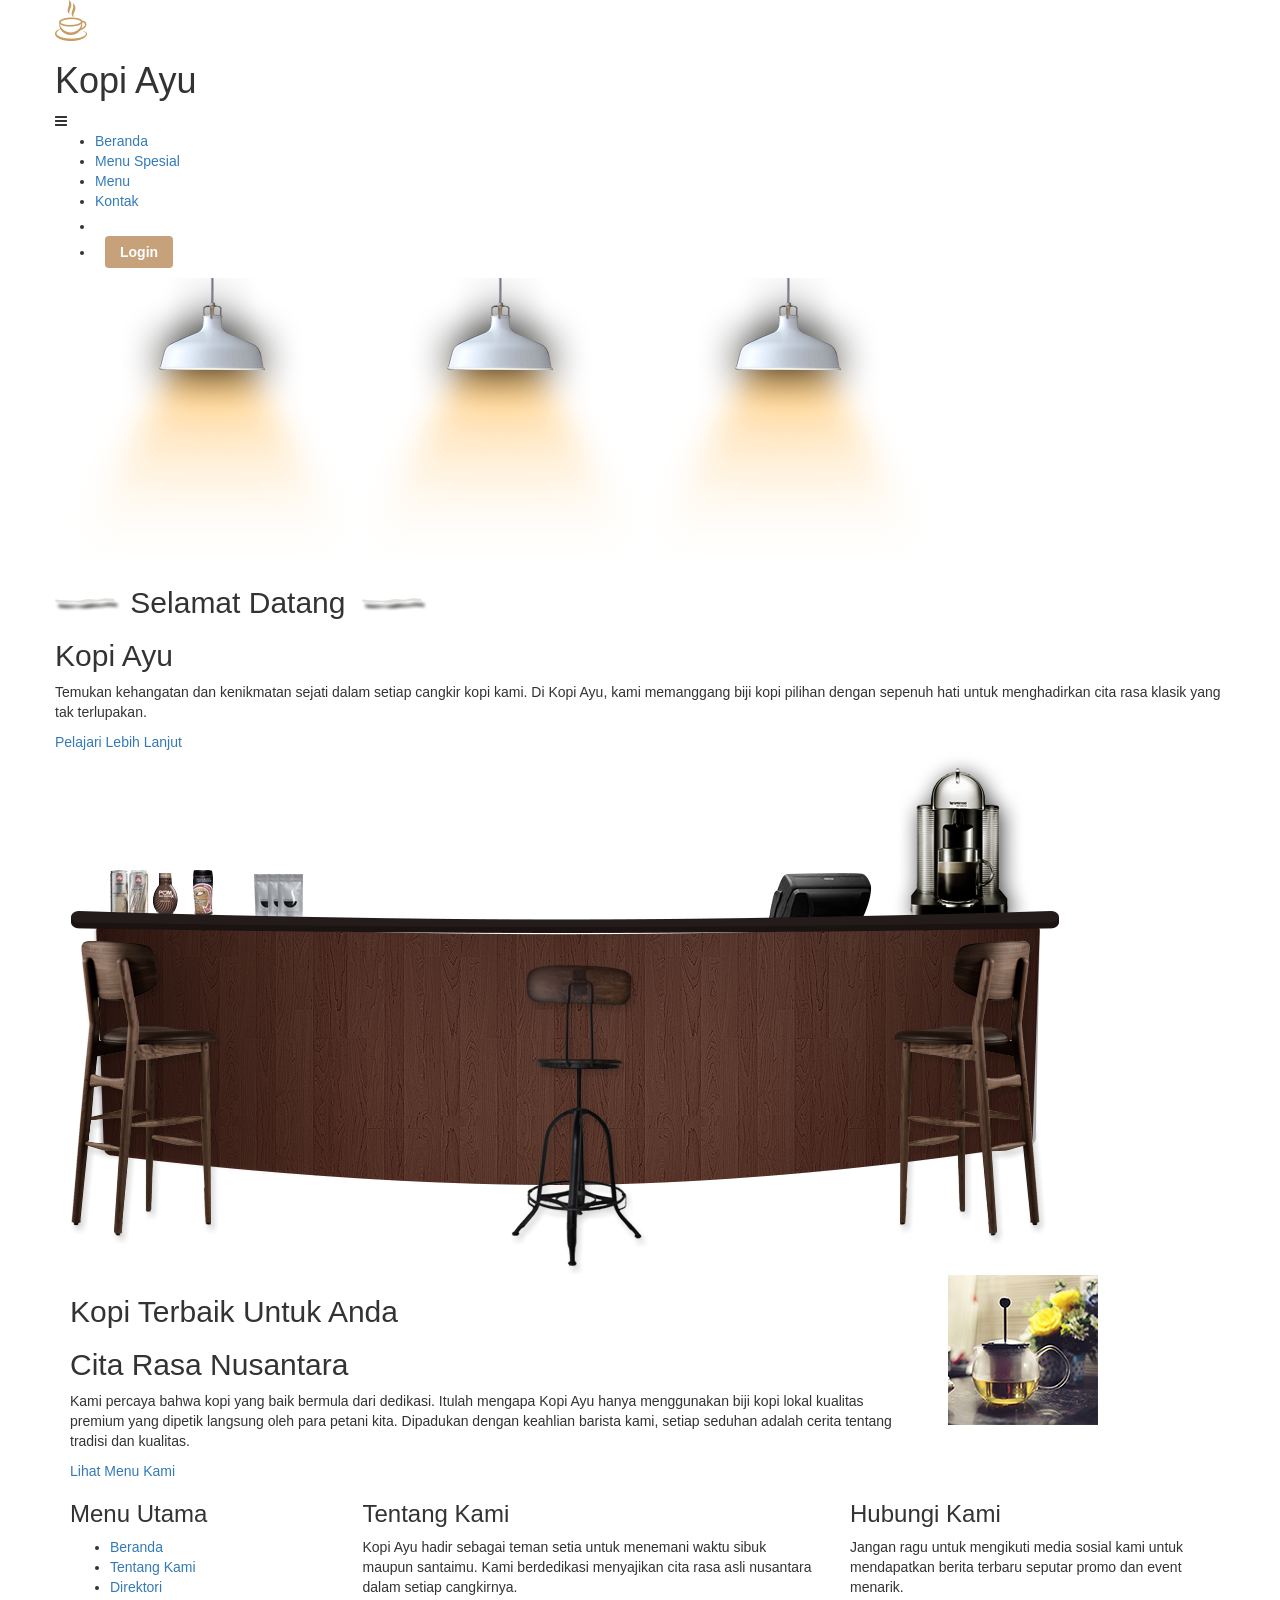
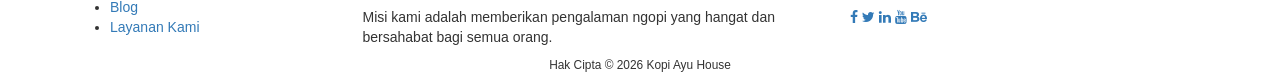
==== commit 1611dc5e: "Update index.html" ====
--- a/index.html
+++ b/index.html
@@ -4,7 +4,7 @@
   <meta charset="utf-8">
   <meta http-equiv="X-UA-Compatible" content="IE=edge">
   <meta name="viewport" content="width=device-width, initial-scale=1">
-  <title>Kopi Ayu - Spesial Hari Ini</title>
+  <title>Kopi Ayu - Kenikmatan Klasik</title>
 
   <link href='http://fonts.googleapis.com/css?family=Open+Sans:400,300,400italic,600,700' rel='stylesheet' type='text/css'>
   <link href='http://fonts.googleapis.com/css?family=Damion' rel='stylesheet' type='text/css'>
@@ -14,7 +14,7 @@
   <link rel="shortcut icon" href="img/favicon.ico" type="image/x-icon" />
 
   <style>
-    /* Style tambahan agar tombol Logout dari pak Heri terlihat rapi dan estetik */
+    /* Style tambahan agar tampilan sapaan user dan tombol dari script gurumu terlihat rapi */
     .nav-cta {
       background-color: #c7a17a;
       color: white;
@@ -56,8 +56,8 @@
           </div>
           <nav class="tm-nav">
             <ul>
-              <li><a href="index.html">Beranda</a></li>
-              <li><a href="today-special.html" class="active">Menu Spesial</a></li>
+              <li><a href="index.html" class="active">Beranda</a></li>
+              <li><a href="today-special.html">Menu Spesial</a></li>
               <li><a href="menu.html">Menu</a></li>
               <li><a href="contact.html">Kontak</a></li>
               
@@ -81,10 +81,10 @@
         <img src="img/light.png" alt="Light" class="light light-3">  
       </div>        
       <div class="row tm-welcome-content">
-        <h2 class="white-text tm-handwriting-font tm-welcome-header"><img src="img/header-line.png" alt="Line" class="tm-header-line">&nbsp;Spesial Hari Ini&nbsp;&nbsp;<img src="img/header-line.png" alt="Line" class="tm-header-line"></h2>
+        <h2 class="white-text tm-handwriting-font tm-welcome-header"><img src="img/header-line.png" alt="Line" class="tm-header-line">&nbsp;Selamat Datang&nbsp;&nbsp;<img src="img/header-line.png" alt="Line" class="tm-header-line"></h2>
         <h2 class="gold-text tm-welcome-header-2">Kopi Ayu</h2>
-        <p class="gray-text tm-welcome-description">Setiap hari adalah kesempatan baru untuk menikmati rasa yang berbeda. Di <span class="gold-text">Kopi Ayu</span>, kami menyusun menu spesial harian untuk memberikan kejutan rasa bagi lidah kamu. Dari racikan kopi yang unik hingga camilan pendamping yang lezat, temukan favoritmu hari ini!</p>
-        <a href="#main" class="tm-more-button tm-more-button-welcome">Lihat Detail</a>      
+        <p class="gray-text tm-welcome-description">Temukan kehangatan dan kenikmatan sejati dalam setiap cangkir kopi kami. Di <span class="gold-text">Kopi Ayu</span>, kami memanggang biji kopi pilihan dengan sepenuh hati untuk menghadirkan cita rasa klasik yang tak terlupakan.</p>
+        <a href="#main" class="tm-more-button tm-more-button-welcome">Pelajari Lebih Lanjut</a>      
       </div>
       <img src="img/table-set.png" alt="Table Set" class="tm-table-set img-responsive">
     </div>      
@@ -92,104 +92,19 @@
 
   <div class="tm-main-section light-gray-bg">
     <div class="container" id="main">
-      <section class="tm-section tm-section-margin-bottom-0 row">
-        <div class="col-lg-12 tm-section-header-container">
-          <h2 class="tm-section-header gold-text tm-handwriting-font"><img src="img/logo.png" alt="Logo" class="tm-site-logo"> Produk Terpopuler</h2>
-          <div class="tm-hr-container"><hr class="tm-hr"></div>
+      <section class="tm-section row">
+        <div class="col-lg-9 col-md-9 col-sm-8">
+          <h2 class="tm-section-header gold-text tm-handwriting-font">Kopi Terbaik Untuk Anda</h2>
+          <h2>Cita Rasa Nusantara</h2>
+          <p class="tm-welcome-description">Kami percaya bahwa kopi yang baik bermula dari dedikasi. Itulah mengapa Kopi Ayu hanya menggunakan biji kopi lokal kualitas premium yang dipetik langsung oleh para petani kita. Dipadukan dengan keahlian barista kami, setiap seduhan adalah cerita tentang tradisi dan kualitas.</p>
+          <a href="menu.html" class="tm-more-button margin-top-30">Lihat Menu Kami</a> 
         </div>
-        <div class="col-lg-12 tm-popular-items-container">
-          <div class="tm-popular-item">
-            <img src="img/popular-1.jpg" alt="Popular" class="tm-popular-item-img">
-            <div class="tm-popular-item-description">
-              <h3 class="tm-handwriting-font tm-popular-item-title"><span class="tm-handwriting-font bigger-first-letter">a</span>mericano</h3><hr class="tm-popular-item-hr">
-              <p>Kesegaran espresso murni yang diolah dengan standar barista profesional kami untuk mengawali harimu.</p>
-              <div class="order-now-container">
-                <a href="#" class="order-now-link tm-handwriting-font">Pesan Sekarang</a>
-              </div>
-            </div>              
-          </div>
-          <div class="tm-popular-item">
-            <img src="img/popular-2.jpg" alt="Popular" class="tm-popular-item-img">
-            <div class="tm-popular-item-description">
-              <h3 class="tm-handwriting-font tm-popular-item-title"><span class="tm-handwriting-font bigger-first-letter">c</span>appuccino</h3><hr class="tm-popular-item-hr">
-              <p>Paduan lembut susu segar dan kopi pilihan yang menciptakan harmoni rasa di setiap tegukan.</p>
-              <div class="order-now-container">
-                <a href="#" class="order-now-link tm-handwriting-font">Pesan Sekarang</a>
-              </div>
-            </div>              
-          </div>
-          <div class="tm-popular-item">
-            <img src="img/popular-3.jpg" alt="Popular" class="tm-popular-item-img">
-            <div class="tm-popular-item-description">
-              <h3 class="tm-handwriting-font tm-popular-item-title"><span class="tm-handwriting-font bigger-first-letter">m</span>ocha</h3><hr class="tm-popular-item-hr">
-              <p>Kombinasi cokelat yang kaya dan aroma kopi yang kuat, cocok untuk menemani waktu santaimu.</p>
-              <div class="order-now-container">
-                <a href="#" class="order-now-link tm-handwriting-font">Pesan Sekarang</a>
-              </div>
-            </div>              
-          </div>
-          <div class="tm-popular-item">
-            <img src="img/popular-1.jpg" alt="Popular" class="tm-popular-item-img">
-            <div class="tm-popular-item-description">
-              <h3 class="tm-handwriting-font tm-popular-item-title"><span class="tm-handwriting-font bigger-first-letter">a</span>mericano</h3><hr class="tm-popular-item-hr">
-              <p>Pilihan klasik bagi pencinta kopi sejati yang menginginkan rasa autentik dan menyegarkan.</p>
-              <div class="order-now-container">
-                <a href="#" class="order-now-link tm-handwriting-font">Pesan Sekarang</a>
-              </div>
-            </div>              
-          </div>
-          <div class="tm-popular-item">
-            <img src="img/popular-2.jpg" alt="Popular" class="tm-popular-item-img">
-            <div class="tm-popular-item-description">
-              <h3 class="tm-handwriting-font tm-popular-item-title"><span class="tm-handwriting-font bigger-first-letter">c</span>appuccino</h3><hr class="tm-popular-item-hr">
-              <p>Sajian dengan busa susu yang tebal dan aroma yang memikat, favorit sepanjang masa.</p>
-              <div class="order-now-container">
-                <a href="#" class="order-now-link tm-handwriting-font">Pesan Sekarang</a>
-              </div>
-            </div>              
-          </div>
-          <div class="tm-popular-item">
-            <img src="img/popular-3.jpg" alt="Popular" class="tm-popular-item-img">
-            <div class="tm-popular-item-description">
-              <h3 class="tm-handwriting-font tm-popular-item-title"><span class="tm-handwriting-font bigger-first-letter">m</span>ocha</h3><hr class="tm-popular-item-hr">
-              <p>Paduan manis dan pahit yang seimbang, menciptakan pengalaman rasa yang unik dan berkesan.</p>
-              <div class="order-now-container">
-                <a href="#" class="order-now-link tm-handwriting-font">Pesan Sekarang</a>
-              </div>
-            </div>              
-          </div>
-        </div>        
-      </section>
-      
-      <section class="tm-section">
-        <div class="row">
-          <div class="col-lg-12 tm-section-header-container">
-            <h2 class="tm-section-header gold-text tm-handwriting-font"><img src="img/logo.png" alt="Logo" class="tm-site-logo"> Menu Harian</h2> 
-            <div class="tm-hr-container"><hr class="tm-hr"></div> 
-          </div>  
-        </div>          
-        <div class="row">
-          <div class="tm-daily-menu-container margin-top-60">
-            <div class="col-lg-4 col-md-4">
-              <img src="img/menu-board.png" alt="Menu board" class="tm-daily-menu-img">      
-            </div>            
-            <div class="col-lg-8 col-md-8">
-              <p>Nikmati berbagai penawaran menarik setiap harinya di Kopi Ayu. Kami selalu memastikan bahan-bahan yang digunakan adalah yang terbaik agar momen ngopi kamu tetap istimewa.</p>
-              <ol class="margin-top-30">
-                <li>Biji kopi pilihan yang selalu segar.</li> 
-                <li>Proses pembuatan yang teliti dan bersih.</li>
-                <li>Susu berkualitas tinggi untuk rasa lebih creamy.</li> 
-                <li>Varian sirup dan pemanis alami.</li> 
-                <li>Dibuat langsung saat kamu memesan.</li> 
-                <li>Harga terjangkau dengan kualitas premium.</li> 
-              </ol>
-              <a href="#" class="tm-more-button margin-top-30">Baca Selengkapnya</a>    
-            </div>
-          </div>
-        </div>          
-      </section>
+        <div class="col-lg-3 col-md-3 col-sm-4 tm-welcome-img-container">
+          <img src="img/1.jpg" alt="Welcome Image" class="img-responsive">  
+        </div>
+      </section>          
     </div>
-  </div> 
+  </div>
 
   <footer>
     <div class="tm-black-bg">
@@ -199,9 +114,10 @@
             <h3 class="tm-footer-div-title">Menu Utama</h3>
             <ul>
               <li><a href="index.html">Beranda</a></li>
-              <li><a href="today-special.html">Menu Spesial</a></li>
-              <li><a href="menu.html">Menu</a></li>
-              <li><a href="contact.html">Kontak</a></li>
+              <li><a href="#">Tentang Kami</a></li>
+              <li><a href="#">Direktori</a></li>
+              <li><a href="#">Blog</a></li>
+              <li><a href="#">Layanan Kami</a></li>
             </ul>
           </nav>
           <div class="col-lg-5 col-md-5 tm-footer-div">
@@ -230,7 +146,7 @@
         </div>  
       </div>
     </div>
-  </footer> 
+  </footer>
 
   <script type="text/javascript" src="js/jquery-1.11.2.min.js"></script>  
   <script type="text/javascript" src="js/templatemo-script.js"></script>
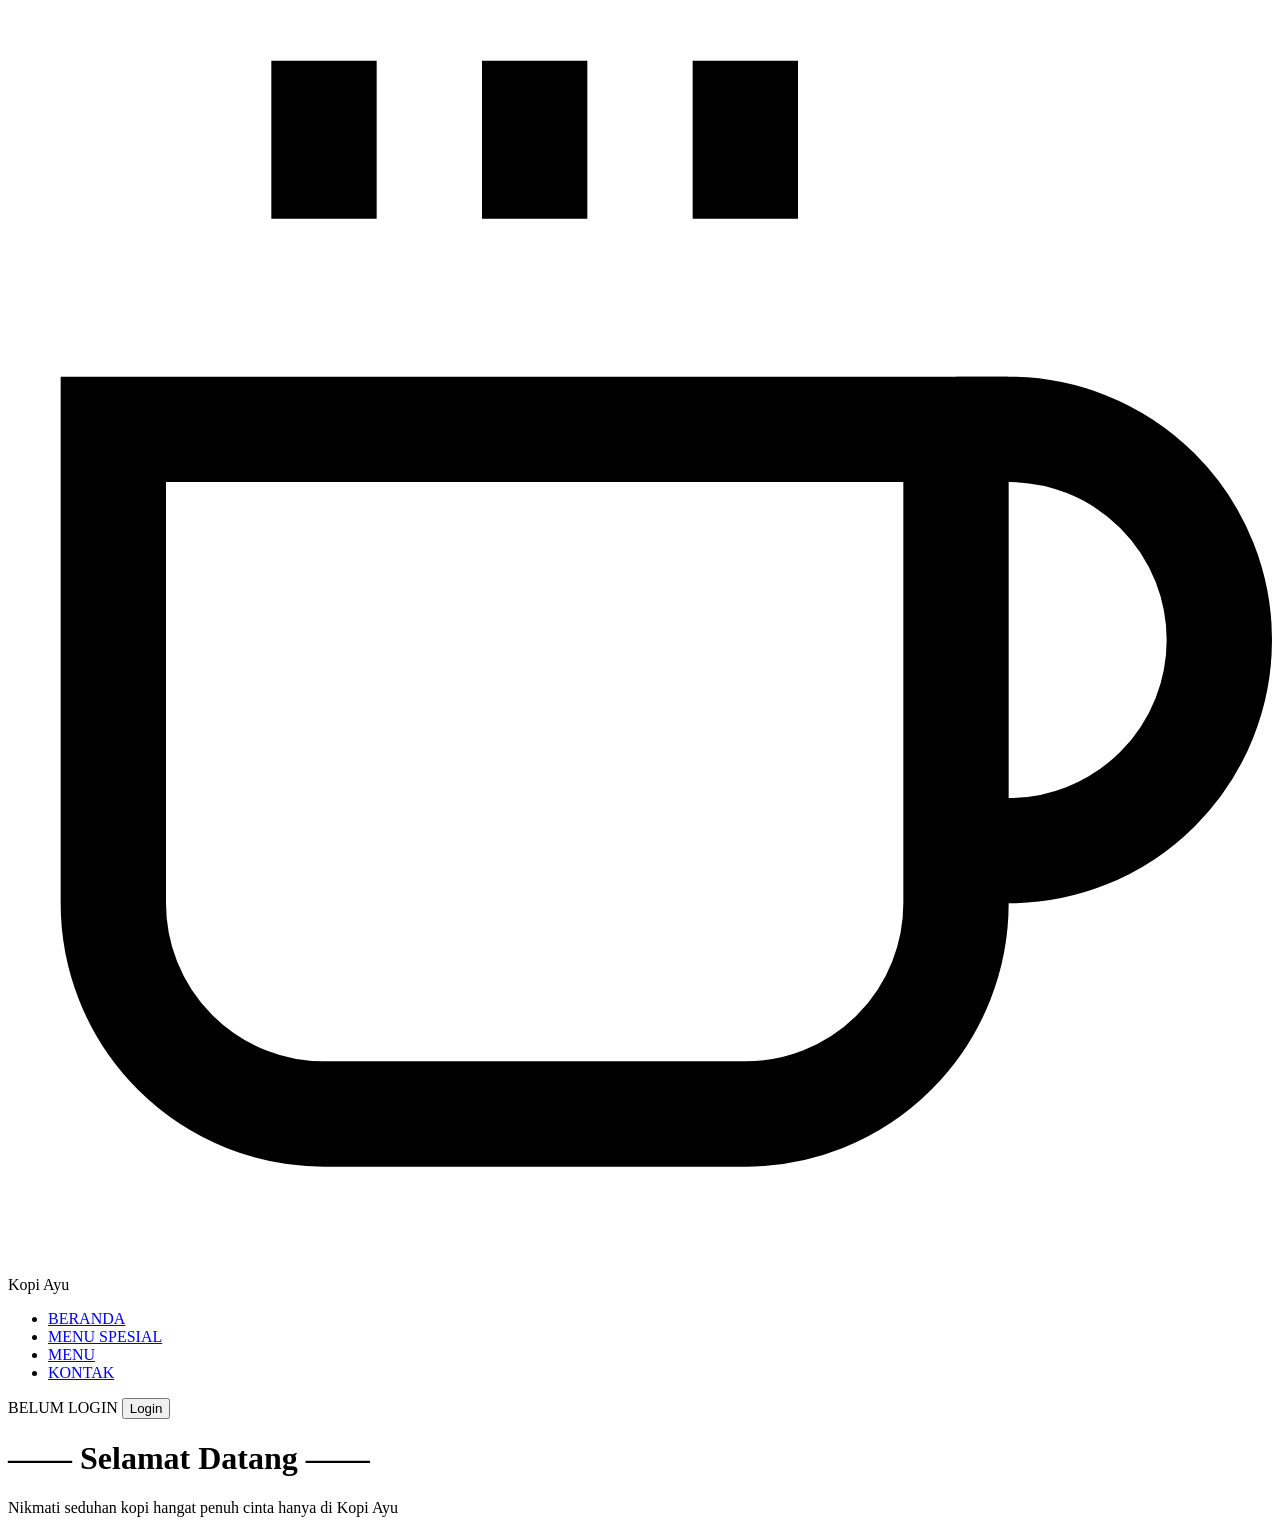
==== commit 60866850: "Update index.html" ====
--- a/index.html
+++ b/index.html
@@ -1,156 +1,61 @@
 <!DOCTYPE html>
 <html lang="id">
 <head>
-  <meta charset="utf-8">
-  <meta http-equiv="X-UA-Compatible" content="IE=edge">
-  <meta name="viewport" content="width=device-width, initial-scale=1">
-  <title>Kopi Ayu - Kenikmatan Klasik</title>
-
-  <link href='http://fonts.googleapis.com/css?family=Open+Sans:400,300,400italic,600,700' rel='stylesheet' type='text/css'>
-  <link href='http://fonts.googleapis.com/css?family=Damion' rel='stylesheet' type='text/css'>
-  <link href="css/bootstrap.min.css" rel="stylesheet">
-  <link href="css/font-awesome.min.css" rel="stylesheet">
-  <link href="css/templatemo-style.css" rel="stylesheet">
-  <link rel="shortcut icon" href="img/favicon.ico" type="image/x-icon" />
-
-  <style>
-    /* Style tambahan agar tampilan sapaan user dan tombol dari script gurumu terlihat rapi */
-    .nav-cta {
-      background-color: #c7a17a;
-      color: white;
-      border: none;
-      padding: 6px 15px;
-      margin-left: 10px;
-      border-radius: 4px;
-      font-weight: 600;
-      transition: all 0.3s ease;
-    }
-    .nav-cta:hover {
-      background-color: #a8845f;
-    }
-    .user-text {
-      color: #c7a17a;
-      font-weight: bold;
-      padding: 10px 15px;
-      display: inline-block;
-    }
-  </style>
+    <meta charset="UTF-8">
+    <meta name="viewport" content="width=device-width, initial-scale=1.0">
+    <title>Kopi Ayu - Beranda</title>
+    <!-- Menghubungkan ke file CSS di dalam folder css -->
+    <link rel="stylesheet" href="css/style.css">
 </head>
 <body>
-  <div id="loader-wrapper">
-    <div id="loader"></div>
-    <div class="loader-section section-left"></div>
-    <div class="loader-section section-right"></div>
-  </div>
-  
-  <div class="tm-top-header">
-    <div class="container">
-      <div class="row">
-        <div class="tm-top-header-inner">
-          <div class="tm-logo-container">
-            <img src="img/logo.png" alt="Logo" class="tm-site-logo">
-            <h1 class="tm-site-name tm-handwriting-font">Kopi Ayu</h1>
-          </div>
-          <div class="mobile-menu-icon">
-            <i class="fa fa-bars"></i>
-          </div>
-          <nav class="tm-nav">
-            <ul>
-              <li><a href="index.html" class="active">Beranda</a></li>
-              <li><a href="today-special.html">Menu Spesial</a></li>
-              <li><a href="menu.html">Menu</a></li>
-              <li><a href="contact.html">Kontak</a></li>
-              
-              <li><span id="userInfo" class="user-text"></span></li>
-              
-              <li id="authArea">
-                <button onclick="goLogin()" class="nav-cta">Login</button>
-              </li>
+
+    <!-- BAGIAN NAVBAR (NAVIGASI) -->
+    <nav class="navbar">
+        <div class="nav-container">
+            <!-- Logo Kopi Ayu -->
+            <div class="nav-logo">
+                <svg class="logo-icon" viewBox="0 0 24 24" fill="none" stroke="currentColor" stroke-width="2">
+                    <path d="M18 8h1a4 4 0 0 1 0 8h-1"/>
+                    <path d="M2 8h16v9a4 4 0 0 1-4 4H6a4 4 0 0 1-4-4V8z"/>
+                    <line x1="6" y1="1" x2="6" y2="4"/>
+                    <line x1="10" y1="1" x2="10" y2="4"/>
+                    <line x1="14" y1="1" x2="14" y2="4"/>
+                </svg>
+                <span>Kopi Ayu</span>
+            </div>
+
+            <!-- Menu Navigasi Tengah -->
+            <ul class="nav-menu">
+                <li><a href="#" class="active">BERANDA</a></li>
+                <li><a href="#">MENU SPESIAL</a></li>
+                <li><a href="#">MENU</a></li>
+                <li><a href="#">KONTAK</a></li>
             </ul>
-          </nav>     
-        </div>            
-      </div>    
-    </div>
-  </div>
 
-  <section class="tm-welcome-section">
-    <div class="container tm-position-relative">
-      <div class="tm-lights-container">
-        <img src="img/light.png" alt="Light" class="light light-1">
-        <img src="img/light.png" alt="Light" class="light light-2">
-        <img src="img/light.png" alt="Light" class="light light-3">  
-      </div>        
-      <div class="row tm-welcome-content">
-        <h2 class="white-text tm-handwriting-font tm-welcome-header"><img src="img/header-line.png" alt="Line" class="tm-header-line">&nbsp;Selamat Datang&nbsp;&nbsp;<img src="img/header-line.png" alt="Line" class="tm-header-line"></h2>
-        <h2 class="gold-text tm-welcome-header-2">Kopi Ayu</h2>
-        <p class="gray-text tm-welcome-description">Temukan kehangatan dan kenikmatan sejati dalam setiap cangkir kopi kami. Di <span class="gold-text">Kopi Ayu</span>, kami memanggang biji kopi pilihan dengan sepenuh hati untuk menghadirkan cita rasa klasik yang tak terlupakan.</p>
-        <a href="#main" class="tm-more-button tm-more-button-welcome">Pelajari Lebih Lanjut</a>      
-      </div>
-      <img src="img/table-set.png" alt="Table Set" class="tm-table-set img-responsive">
-    </div>      
-  </section>
+            <!-- Area Autentikasi Kanan (Tombol Login Menggunakan Onclick JavaScript) -->
+            <div class="nav-auth">
+                <span id="userStatus" class="status-text">BELUM LOGIN</span>
+                <!-- Menggunakan fungsi pindah halaman langsung saat diklik -->
+                <button onclick="window.location.href='login/index.html';" class="login-btn">Login</button>
+            </div>
+        </div>
+    </nav>
 
-  <div class="tm-main-section light-gray-bg">
-    <div class="container" id="main">
-      <section class="tm-section row">
-        <div class="col-lg-9 col-md-9 col-sm-8">
-          <h2 class="tm-section-header gold-text tm-handwriting-font">Kopi Terbaik Untuk Anda</h2>
-          <h2>Cita Rasa Nusantara</h2>
-          <p class="tm-welcome-description">Kami percaya bahwa kopi yang baik bermula dari dedikasi. Itulah mengapa Kopi Ayu hanya menggunakan biji kopi lokal kualitas premium yang dipetik langsung oleh para petani kita. Dipadukan dengan keahlian barista kami, setiap seduhan adalah cerita tentang tradisi dan kualitas.</p>
-          <a href="menu.html" class="tm-more-button margin-top-30">Lihat Menu Kami</a> 
+    <!-- BAGIAN HERO (WELCOME BANNER) -->
+    <header class="hero-section">
+        <div class="hero-overlay"></div>
+        <div class="hero-content">
+            <!-- Lampu Melayang Dekorasi -->
+            <div class="lamps-container">
+                <div class="lamp"></div>
+                <div class="lamp"></div>
+                <div class="lamp"></div>
+            </div>
+            
+            <h1 class="welcome-text">—— Selamat Datang ——</h1>
+            <p class="sub-welcome">Nikmati seduhan kopi hangat penuh cinta hanya di Kopi Ayu</p>
         </div>
-        <div class="col-lg-3 col-md-3 col-sm-4 tm-welcome-img-container">
-          <img src="img/1.jpg" alt="Welcome Image" class="img-responsive">  
-        </div>
-      </section>          
-    </div>
-  </div>
+    </header>
 
-  <footer>
-    <div class="tm-black-bg">
-      <div class="container">
-        <div class="row margin-bottom-60">
-          <nav class="col-lg-3 col-md-3 tm-footer-nav tm-footer-div">
-            <h3 class="tm-footer-div-title">Menu Utama</h3>
-            <ul>
-              <li><a href="index.html">Beranda</a></li>
-              <li><a href="#">Tentang Kami</a></li>
-              <li><a href="#">Direktori</a></li>
-              <li><a href="#">Blog</a></li>
-              <li><a href="#">Layanan Kami</a></li>
-            </ul>
-          </nav>
-          <div class="col-lg-5 col-md-5 tm-footer-div">
-            <h3 class="tm-footer-div-title">Tentang Kami</h3>
-            <p class="margin-top-15">Kopi Ayu hadir sebagai teman setia untuk menemani waktu sibuk maupun santaimu. Kami berdedikasi menyajikan cita rasa asli nusantara dalam setiap cangkirnya.</p>
-            <p class="margin-top-15">Misi kami adalah memberikan pengalaman ngopi yang hangat dan bersahabat bagi semua orang.</p>
-          </div>
-          <div class="col-lg-4 col-md-4 tm-footer-div">
-            <h3 class="tm-footer-div-title">Hubungi Kami</h3>
-            <p>Jangan ragu untuk mengikuti media sosial kami untuk mendapatkan berita terbaru seputar promo dan event menarik.</p>
-            <div class="tm-social-icons-container">
-              <a href="#" class="tm-social-icon"><i class="fa fa-facebook"></i></a>
-              <a href="#" class="tm-social-icon"><i class="fa fa-twitter"></i></a>
-              <a href="#" class="tm-social-icon"><i class="fa fa-linkedin"></i></a>
-              <a href="#" class="tm-social-icon"><i class="fa fa-youtube"></i></a>
-              <a href="#" class="tm-social-icon"><i class="fa fa-behance"></i></a>
-            </div>
-          </div>
-        </div>          
-      </div>  
-    </div>    
-    <div>
-      <div class="container">
-        <div class="row tm-copyright">
-          <p class="col-lg-12 small copyright-text text-center">Hak Cipta &copy; 2026 Kopi Ayu House</p>
-        </div>  
-      </div>
-    </div>
-  </footer>
-
-  <script type="text/javascript" src="js/jquery-1.11.2.min.js"></script>  
-  <script type="text/javascript" src="js/templatemo-script.js"></script>
-
-  <script type="text/javascript" src="welcome.js"></script> 
 </body>
 </html>
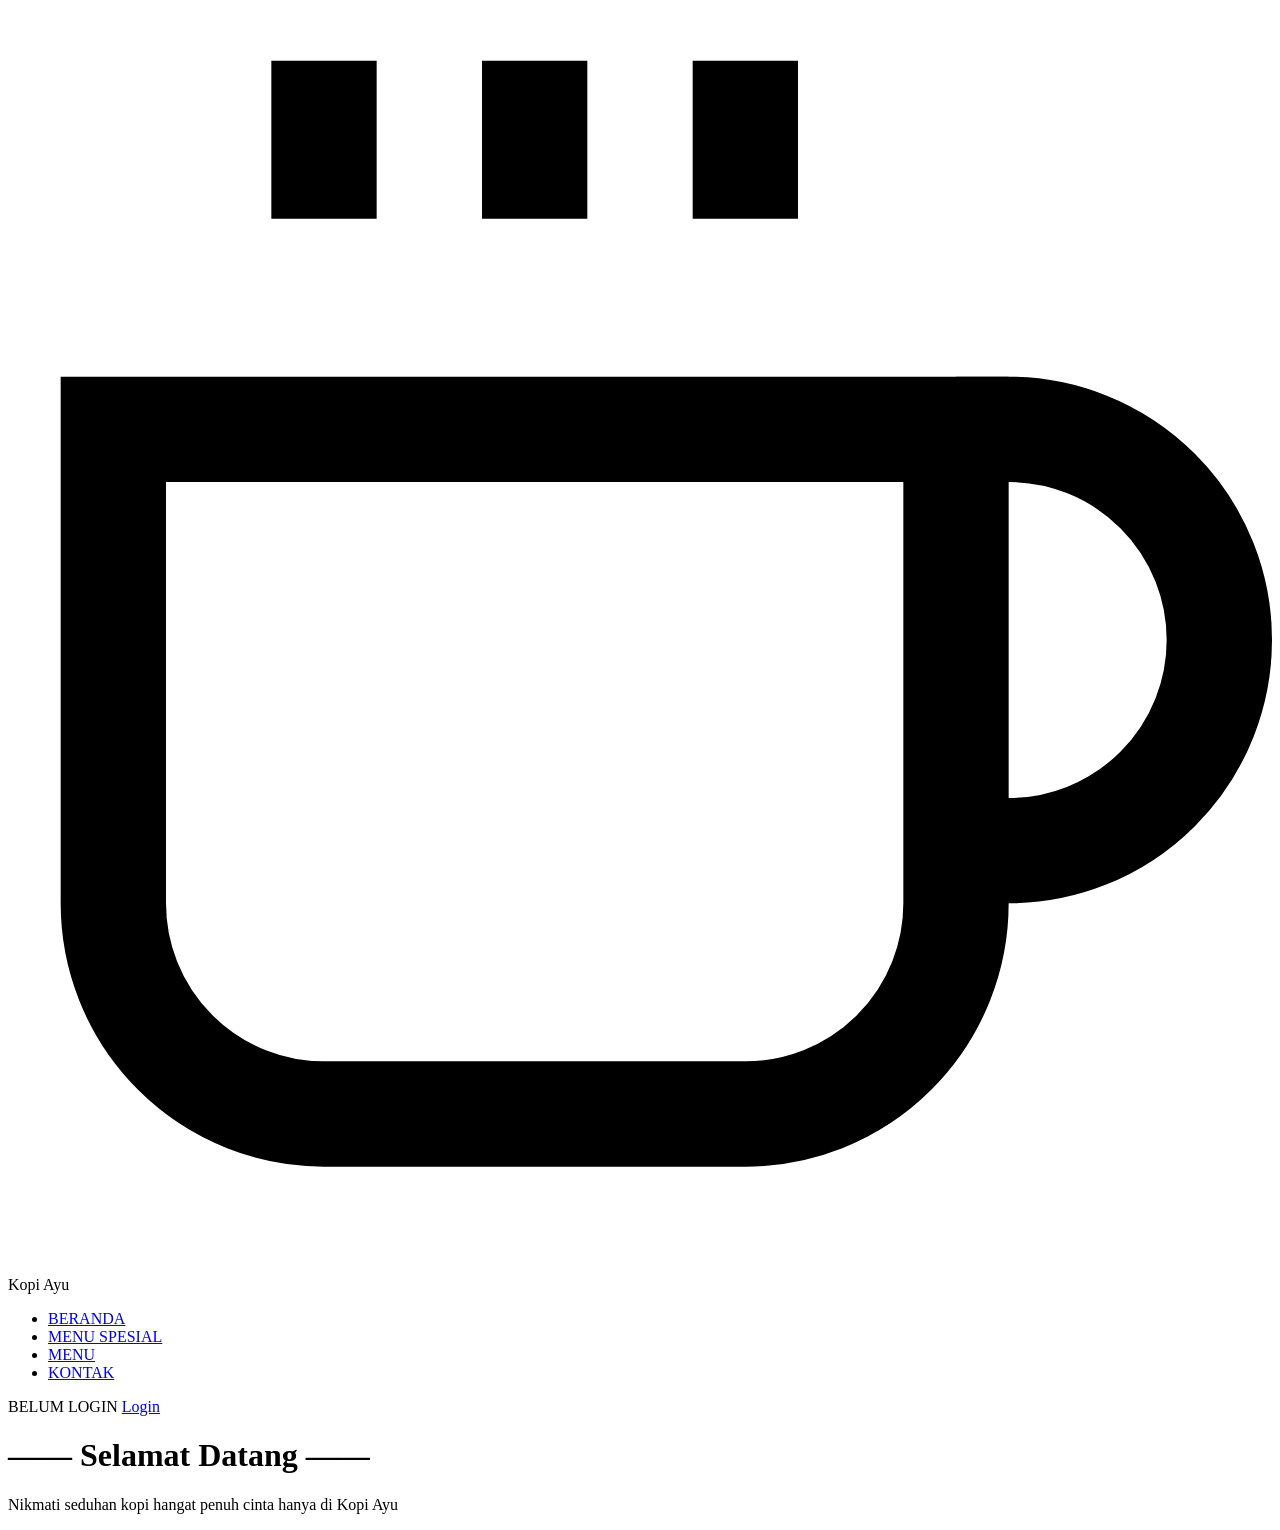
==== commit 082b5f35: "Update index.html" ====
--- a/index.html
+++ b/index.html
@@ -4,7 +4,7 @@
     <meta charset="UTF-8">
     <meta name="viewport" content="width=device-width, initial-scale=1.0">
     <title>Kopi Ayu - Beranda</title>
-    <!-- Menghubungkan ke file CSS di dalam folder css -->
+    <!-- Menghubungkan ke file CSS utama kamu -->
     <link rel="stylesheet" href="css/style.css">
 </head>
 <body>
@@ -12,7 +12,7 @@
     <!-- BAGIAN NAVBAR (NAVIGASI) -->
     <nav class="navbar">
         <div class="nav-container">
-            <!-- Logo Kopi Ayu -->
+            <!-- Logo Kopi Ayu di Sebelah Kiri -->
             <div class="nav-logo">
                 <svg class="logo-icon" viewBox="0 0 24 24" fill="none" stroke="currentColor" stroke-width="2">
                     <path d="M18 8h1a4 4 0 0 1 0 8h-1"/>
@@ -32,26 +32,27 @@
                 <li><a href="#">KONTAK</a></li>
             </ul>
 
-            <!-- Area Autentikasi Kanan (Tombol Login Menggunakan Onclick JavaScript) -->
+            <!-- Area Autentikasi Kanan (Tombol Login) -->
             <div class="nav-auth">
                 <span id="userStatus" class="status-text">BELUM LOGIN</span>
-                <!-- Menggunakan fungsi pindah halaman langsung saat diklik -->
-                <button onclick="window.location.href='login/index.html';" class="login-btn">Login</button>
+                <!-- Trik Tombol: Diarahkan langsung masuk ke folder login/index.html -->
+                <a href="login/index.html" class="login-btn">Login</a>
             </div>
         </div>
     </nav>
 
-    <!-- BAGIAN HERO (WELCOME BANNER) -->
+    <!-- BAGIAN BANNER UTAMA (HERO SECTION) -->
     <header class="hero-section">
         <div class="hero-overlay"></div>
         <div class="hero-content">
-            <!-- Lampu Melayang Dekorasi -->
+            <!-- Tiga Lampu Gantung Estetik Milik Kopi Ayu -->
             <div class="lamps-container">
                 <div class="lamp"></div>
                 <div class="lamp"></div>
                 <div class="lamp"></div>
             </div>
             
+            <!-- Teks Selamat Datang Utama -->
             <h1 class="welcome-text">—— Selamat Datang ——</h1>
             <p class="sub-welcome">Nikmati seduhan kopi hangat penuh cinta hanya di Kopi Ayu</p>
         </div>
